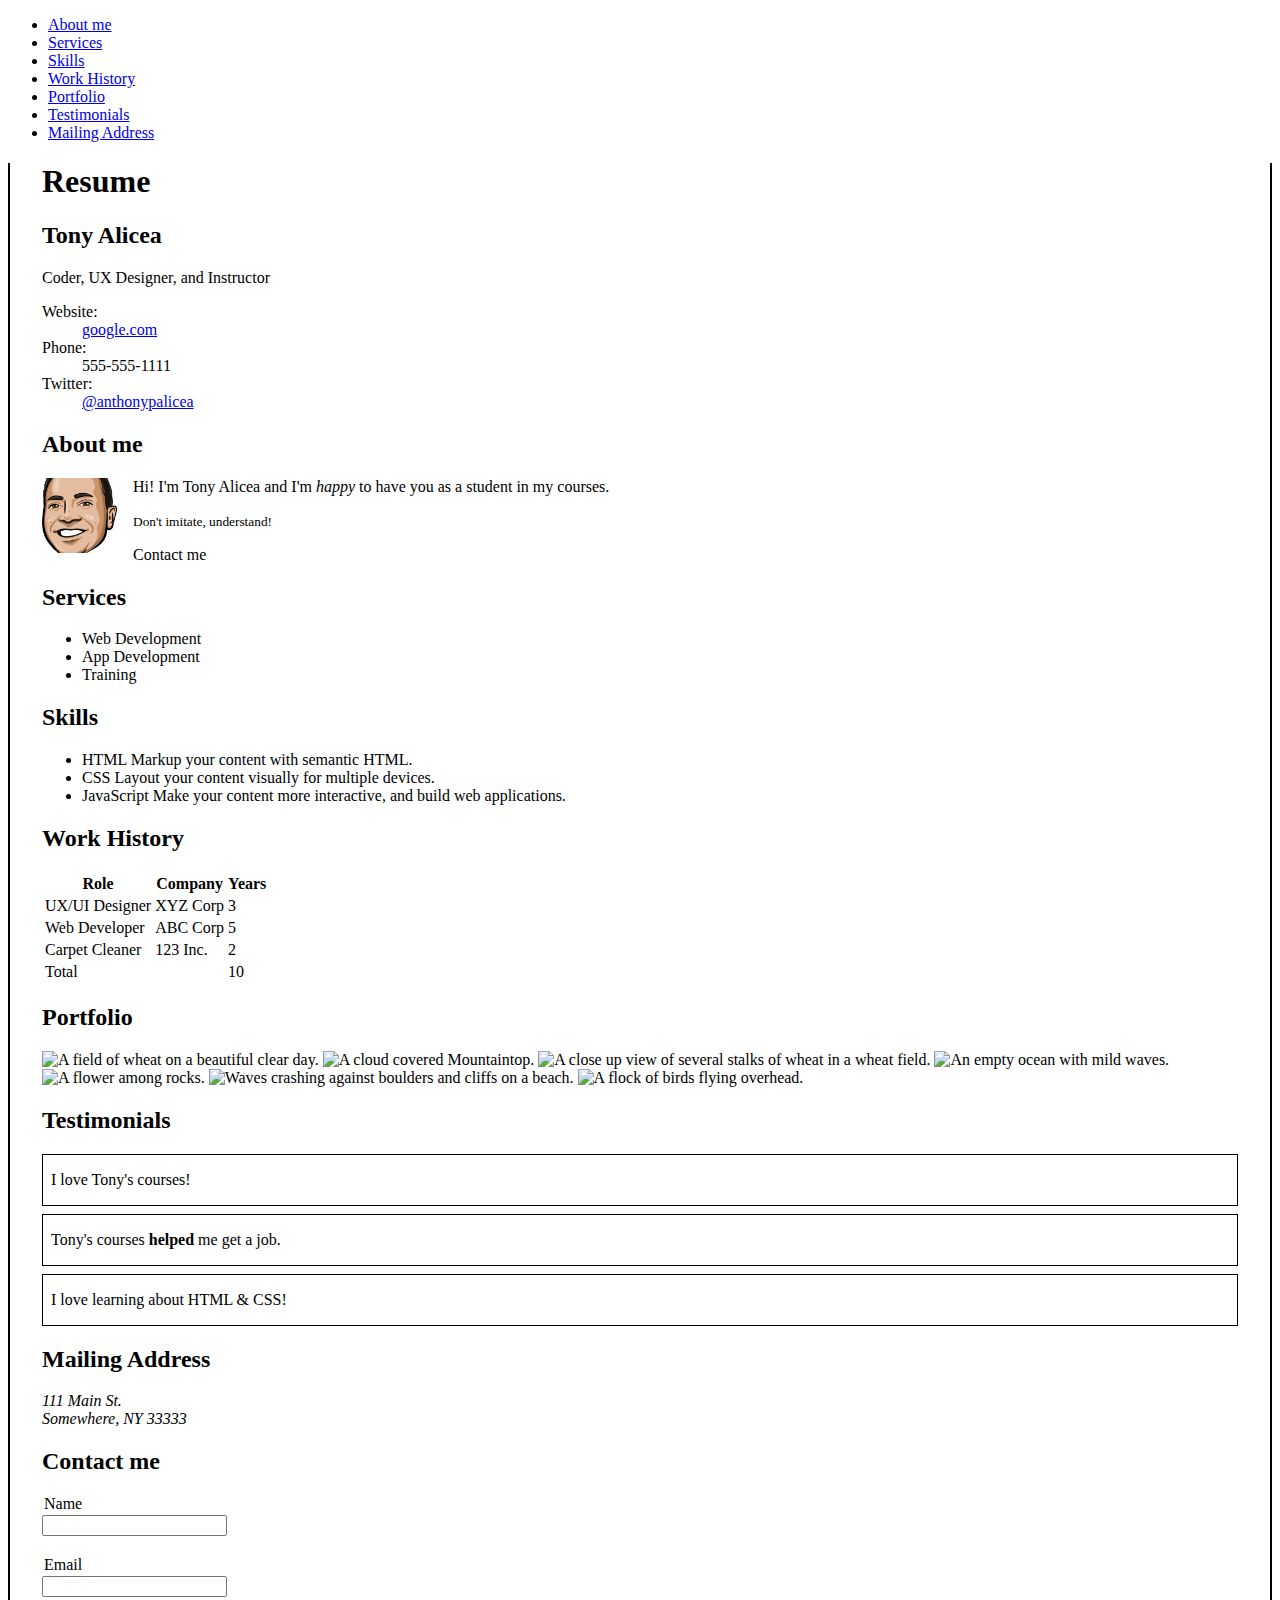
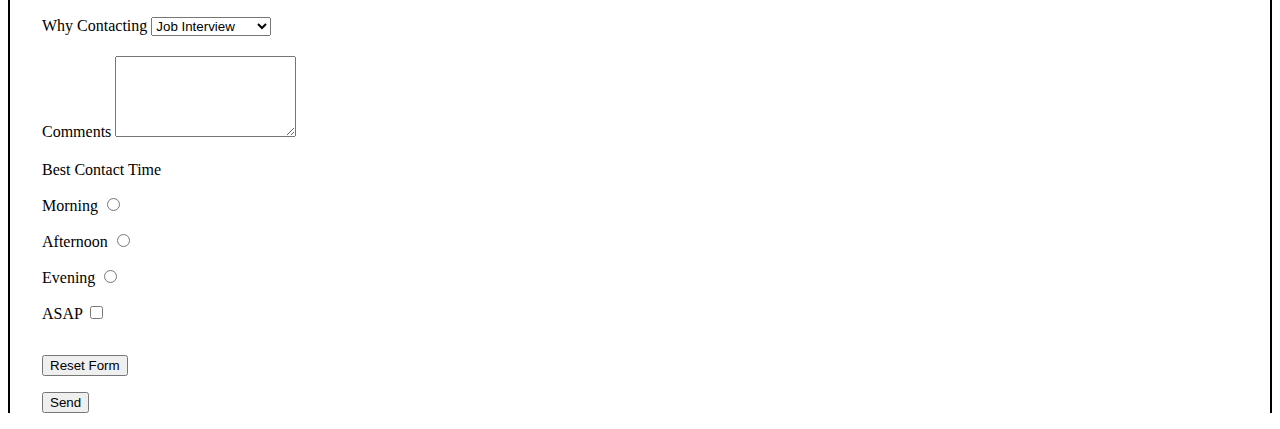
==== index.html @ d586be5a "HTML Module now complete, start of practical CSS!" ====
<!DOCTYPE html>
<html lang="en">

  <head>
    <meta charset="UTF-8">
    <title>Resume of Tony Alicea</title>
    <link rel="stylesheet" href="styles.css">
  </head>

  <body>

    <nav>
      <ul>
        <li><a href="#aboutme">About me</a></li>
        <li><a href="#services">Services</a></li>
        <li><a href="#skills">Skills</a></li>
        <li><a href="#workhistory">Work History</a></li>
        <li><a href="#portfolio">Portfolio</a></li>
        <li><a href="#testimonials">Testimonials</a></li>
        <li><a href="#mailingaddress">Mailing Address</a></li>
      </ul>
    </nav>

    <main>

      <h1>Resume</h1>

      <section>

        <h2>Tony Alicea</h2>

        <p>Coder, UX Designer, and Instructor</p>

        <dl>
          <dt>Website:</dt>
          <dd> <a href="http://www.google.at" target="_blank">google.com</a> </dd>
          <dt>Phone:</dt>
          <dd>555-555-1111</dd>
          <dt>Twitter:</dt>
          <dd> <a href="http://www.twitter.com/anthonypalicea" target="_blank">@anthonypalicea</a> </dd>
        </dl>

      </section>

      <article id="aboutme">
      
        <header>
          <h2>About me</h2>
        </header>
      
        <img src="images/1402261.ico" class="my-picture" />
      
        <p>Hi! I'm Tony Alicea and I'm <em>happy</em> to have you as a student in my courses.</p>
      
        <aside>
          <p> <small>Don't imitate, understand!</small> </p>
        </aside>
      
        <footer>Contact me</footer>
      
      </article>

      <section id="services">

        <h2>Services</h2>

        <ul>
          <li>Web Development</li>
          <li>App Development</li>
          <li>Training</li>
        </ul>

      </section>

      <section id="skills">

        <h2>Skills</h2>

        <ul class="resume-list">
          <li>HTML Markup your content with semantic HTML.</li>
          <li>CSS Layout your content visually for multiple devices.</li>
          <li>JavaScript Make your content more interactive, and build web applications.</li>
        </ul>

      </section>

      <section id="workhistory">

        <h2>Work History</h2>

        <table>
          <thead>
            <tr>
              <th>Role</th>
              <th>Company</th>
              <th>Years</th>
            </tr>
          </thead>

          <tbody>
            <tr>
              <td>UX/UI Designer</td>
              <td>XYZ Corp</td>
              <td>3</td>
            </tr>
            <tr>
              <td>Web Developer</td>
              <td>ABC Corp</td>
              <td>5</td>
            </tr>
            <tr>
              <td>Carpet Cleaner</td>
              <td>123 Inc.</td>
              <td>2</td>
            </tr>
          </tbody>

          <tfoot>
            <tr>
              <td colspan="2">Total</td>
              <td>10</td>
            </tr>
          </tfoot>
        </table>

      </section>
      <!-- Needs Pictures Comment -->
      <section id="portfolio">
      
        <h2>Portfolio</h2>
      
        <img src="https://picsum.photos/id/165/200/300" alt="A field of wheat on a beautiful clear day." />
        <img src="https://picsum.photos/id/1045/200" alt="A cloud covered Mountaintop." />
        <img src="https://picsum.photos/id/107/250" alt="A close up view of several stalks of wheat in a wheat field." />
        <img src="https://picsum.photos/id/147/300/170" alt="An empty ocean with mild waves." />
        <img src="https://picsum.photos/id/306/150" alt="A flower among rocks." />
        <img src="https://picsum.photos/id/179/175" alt="Waves crashing against boulders and cliffs on a beach." />
        <img src="https://picsum.photos/id/258/120" alt="A flock of birds flying overhead." />
      </section>

      <section id="testimonials">

        <h2>Testimonials</h2>

        <blockquote>
          <p>I love Tony's courses!</p>
        </blockquote>

        <blockquote>
          <p>
            Tony's courses
            <strong>helped</strong>
            me get a job.
          </p>
        </blockquote>

        <blockquote>
          <p>I love learning about HTML &amp; CSS!</p>
        </blockquote>

      </section>

      <section id="mailingaddress">

        <h2>Mailing Address</h2>

        <address>
          111 Main St.<br />
          Somewhere, NY 33333
        </address>

      </section>

      <section id="contactme">
      
        <h2>Contact me</h2>
      
        <form action="dosomething.html" method="post">
          <!--Label Version 1, putting the input inside the label tags-->
          <p class="field">
            <label class="label-standard">Name</label>
            <input type="text" name="name" required />
          </p>
          <!--Label Version 2, using an "id" to link the label with the input field-->
          <p class="field">
            <label for="email" class="label-standard">Email</label>
            <input type="email" id="email" name="email" required />
          </p>
          <!--Why Contacting select option-->
          <p class="field">
            <label for="whycontacting">Why Contacting</label>
            <select id="whycontacting" name="whycontacting">
              <option value="jobinterview">Job Interview</option>
              <option value="needContactor">Need Contractor</option>
            </select>
          </p>
          <!--Comment Section-->
          <p class="field">
            <label for="comments">Comments</label>
            <textarea id="comments" name="comments" rows="5"></textarea>
          </p>
          <!--Contact-Time Radio Button section-->
          <fieldset class="resume-fieldset">
            <legend>Best Contact Time</legend>
            <p>
              <label for="contacttime1">Morning</label>
              <input type="radio" id="contacttime1" name="contacttime" value="morning" />
            </p>
            <p>
              <label for="contacttime2">Afternoon</label>
              <input type="radio" id="contacttime2" name="contacttime" value="afternoon" />
            </p>
            <p>
              <label for="contacttime3">Evening</label>
              <input type="radio" id="contacttime3" name="contacttime" value="evening" />
            </p>
            <p>
              <label for="asap">ASAP</label>
              <input type="checkbox" id="asap" name="asap" />
            </p>
          </fieldset>
          <!--Placeholder Reset Form Button as seen often on other Forms-->
          <p>
            <button type="reset">Reset Form</button>
          </p>
          <p>
            <button type="submit">Send</button>
          </p>
        </form>
      </section>
    </main>
  </body>

</html>
---- styles.css ----
* {
  box-sizing: border-box;
}

body {
  font-size: 16px;
}

nav {
  position: sticky;
  top: 0;
  background-color: white;
}

main {
  max-width: clamp (700px, 50%, 900px);
  padding: 0 2rem;
  border-left: solid 2px black;
  border-right: solid 2px black;
  margin: 0 auto;
}

#testimonials blockquote {
  border: solid 1px black;
  padding: 0 0.5rem;
  margin: 0.5rem 0;
}

.resume-fieldset {
  border: none;
  margin: 0;
  padding: 0;
}

.resume-fieldset legend {
  padding: 0;
}

.label-standard {
  display: block;
  margin: 0.125rem;
}

.field {
  margin-bottom: 1.25rem;
}

.my-picture {
  float: left;
  max-width: 75px;
  margin-right: 1rem;
  clear: both;
}
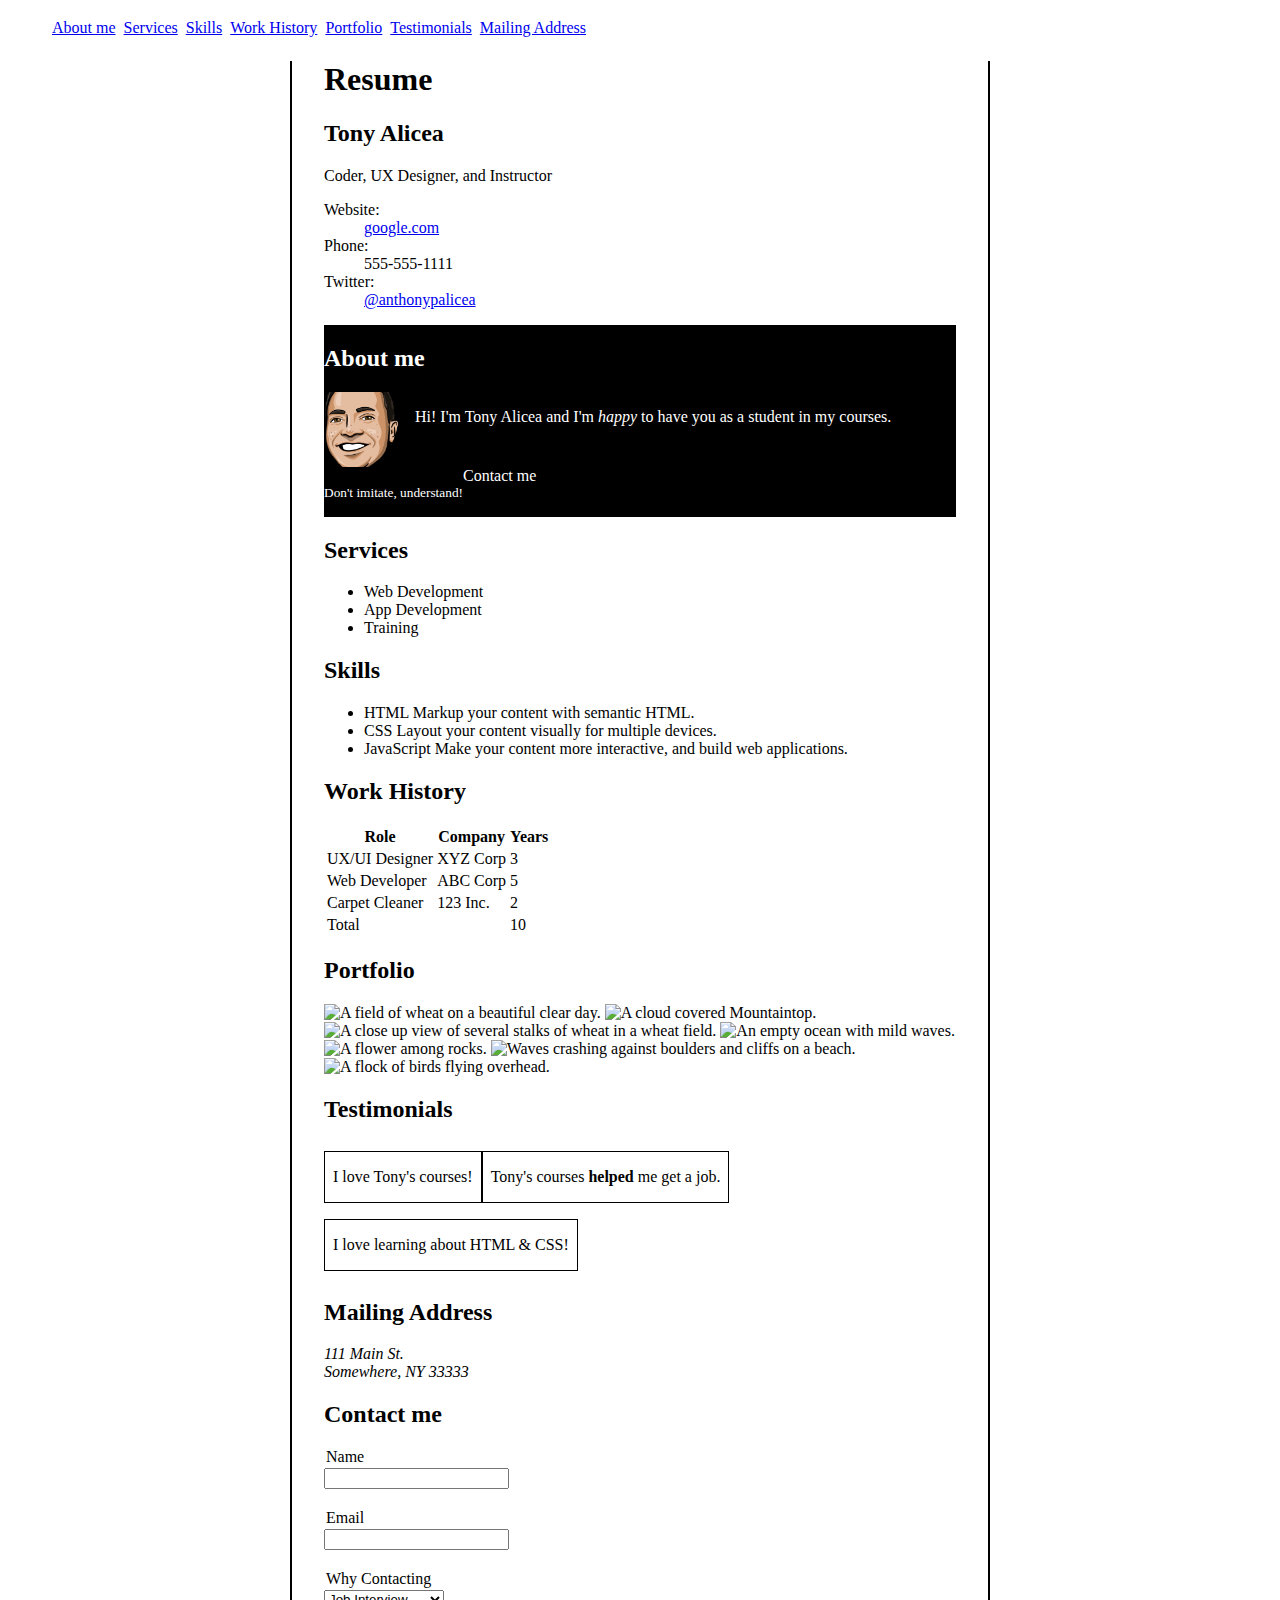
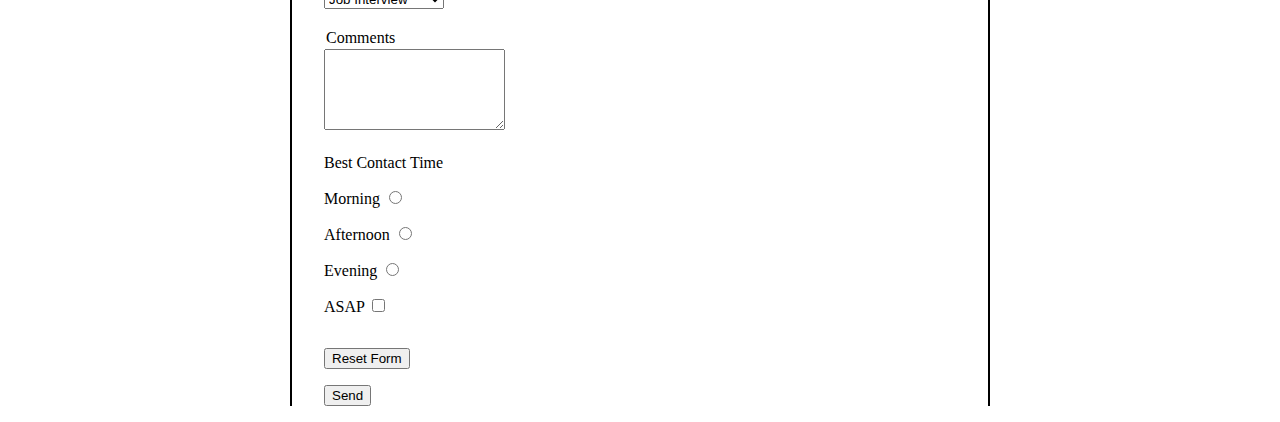
==== commit 72b31629: "continued working on adding css-rules, learning css & started using FlexBox!(hint: its awesome!)" ====
--- a/index.html
+++ b/index.html
@@ -1,234 +1,234 @@
 <!DOCTYPE html>
 <html lang="en">
 
-  <head>
-    <meta charset="UTF-8">
-    <title>Resume of Tony Alicea</title>
-    <link rel="stylesheet" href="styles.css">
-  </head>
-
-  <body>
-
-    <nav>
+<head>
+  <meta charset="UTF-8">
+  <title>Resume of Tony Alicea</title>
+  <link rel="stylesheet" href="styles.css">
+</head>
+
+<body>
+
+  <nav>
+    <ul>
+      <li><a href="#aboutme">About me</a></li>
+      <li><a href="#services">Services</a></li>
+      <li><a href="#skills">Skills</a></li>
+      <li><a href="#workhistory">Work History</a></li>
+      <li><a href="#portfolio">Portfolio</a></li>
+      <li><a href="#testimonials">Testimonials</a></li>
+      <li><a href="#mailingaddress">Mailing Address</a></li>
+    </ul>
+  </nav>
+
+  <main>
+
+    <h1>Resume</h1>
+
+    <section>
+
+      <h2>Tony Alicea</h2>
+
+      <p>Coder, UX Designer, and Instructor</p>
+
+      <dl>
+        <dt>Website:</dt>
+        <dd> <a href="http://www.google.at" target="_blank">google.com</a> </dd>
+        <dt>Phone:</dt>
+        <dd>555-555-1111</dd>
+        <dt>Twitter:</dt>
+        <dd> <a href="http://www.twitter.com/anthonypalicea" target="_blank">@anthonypalicea</a> </dd>
+      </dl>
+
+    </section>
+
+    <article id="about-me">
+
+      <header class="flex-header">
+        <h2>About me</h2>
+      </header>
+
+      <img src="images/1402261.ico" class="my-picture" />
+
+      <p>Hi! I'm Tony Alicea and I'm <em>happy</em> to have you as a student in my courses.</p>
+
+      <aside>
+        <p> <small>Don't imitate, understand!</small> </p>
+      </aside>
+
+      <footer>Contact me</footer>
+
+    </article>
+
+    <section id="services">
+
+      <h2>Services</h2>
+
       <ul>
-        <li><a href="#aboutme">About me</a></li>
-        <li><a href="#services">Services</a></li>
-        <li><a href="#skills">Skills</a></li>
-        <li><a href="#workhistory">Work History</a></li>
-        <li><a href="#portfolio">Portfolio</a></li>
-        <li><a href="#testimonials">Testimonials</a></li>
-        <li><a href="#mailingaddress">Mailing Address</a></li>
+        <li>Web Development</li>
+        <li>App Development</li>
+        <li>Training</li>
       </ul>
-    </nav>
-
-    <main>
-
-      <h1>Resume</h1>
-
-      <section>
-
-        <h2>Tony Alicea</h2>
-
-        <p>Coder, UX Designer, and Instructor</p>
-
-        <dl>
-          <dt>Website:</dt>
-          <dd> <a href="http://www.google.at" target="_blank">google.com</a> </dd>
-          <dt>Phone:</dt>
-          <dd>555-555-1111</dd>
-          <dt>Twitter:</dt>
-          <dd> <a href="http://www.twitter.com/anthonypalicea" target="_blank">@anthonypalicea</a> </dd>
-        </dl>
-
-      </section>
-
-      <article id="aboutme">
-      
-        <header>
-          <h2>About me</h2>
-        </header>
-      
-        <img src="images/1402261.ico" class="my-picture" />
-      
-        <p>Hi! I'm Tony Alicea and I'm <em>happy</em> to have you as a student in my courses.</p>
-      
-        <aside>
-          <p> <small>Don't imitate, understand!</small> </p>
-        </aside>
-      
-        <footer>Contact me</footer>
-      
-      </article>
-
-      <section id="services">
-
-        <h2>Services</h2>
-
-        <ul>
-          <li>Web Development</li>
-          <li>App Development</li>
-          <li>Training</li>
-        </ul>
-
-      </section>
-
-      <section id="skills">
-
-        <h2>Skills</h2>
-
-        <ul class="resume-list">
-          <li>HTML Markup your content with semantic HTML.</li>
-          <li>CSS Layout your content visually for multiple devices.</li>
-          <li>JavaScript Make your content more interactive, and build web applications.</li>
-        </ul>
-
-      </section>
-
-      <section id="workhistory">
-
-        <h2>Work History</h2>
-
-        <table>
-          <thead>
-            <tr>
-              <th>Role</th>
-              <th>Company</th>
-              <th>Years</th>
-            </tr>
-          </thead>
-
-          <tbody>
-            <tr>
-              <td>UX/UI Designer</td>
-              <td>XYZ Corp</td>
-              <td>3</td>
-            </tr>
-            <tr>
-              <td>Web Developer</td>
-              <td>ABC Corp</td>
-              <td>5</td>
-            </tr>
-            <tr>
-              <td>Carpet Cleaner</td>
-              <td>123 Inc.</td>
-              <td>2</td>
-            </tr>
-          </tbody>
-
-          <tfoot>
-            <tr>
-              <td colspan="2">Total</td>
-              <td>10</td>
-            </tr>
-          </tfoot>
-        </table>
-
-      </section>
-      <!-- Needs Pictures Comment -->
-      <section id="portfolio">
-      
-        <h2>Portfolio</h2>
-      
-        <img src="https://picsum.photos/id/165/200/300" alt="A field of wheat on a beautiful clear day." />
-        <img src="https://picsum.photos/id/1045/200" alt="A cloud covered Mountaintop." />
-        <img src="https://picsum.photos/id/107/250" alt="A close up view of several stalks of wheat in a wheat field." />
-        <img src="https://picsum.photos/id/147/300/170" alt="An empty ocean with mild waves." />
-        <img src="https://picsum.photos/id/306/150" alt="A flower among rocks." />
-        <img src="https://picsum.photos/id/179/175" alt="Waves crashing against boulders and cliffs on a beach." />
-        <img src="https://picsum.photos/id/258/120" alt="A flock of birds flying overhead." />
-      </section>
-
-      <section id="testimonials">
-
-        <h2>Testimonials</h2>
-
-        <blockquote>
-          <p>I love Tony's courses!</p>
-        </blockquote>
-
-        <blockquote>
-          <p>
-            Tony's courses
-            <strong>helped</strong>
-            me get a job.
-          </p>
-        </blockquote>
-
-        <blockquote>
-          <p>I love learning about HTML &amp; CSS!</p>
-        </blockquote>
-
-      </section>
-
-      <section id="mailingaddress">
-
-        <h2>Mailing Address</h2>
-
-        <address>
-          111 Main St.<br />
-          Somewhere, NY 33333
-        </address>
-
-      </section>
-
-      <section id="contactme">
-      
-        <h2>Contact me</h2>
-      
-        <form action="dosomething.html" method="post">
-          <!--Label Version 1, putting the input inside the label tags-->
-          <p class="field">
-            <label class="label-standard">Name</label>
-            <input type="text" name="name" required />
-          </p>
-          <!--Label Version 2, using an "id" to link the label with the input field-->
-          <p class="field">
-            <label for="email" class="label-standard">Email</label>
-            <input type="email" id="email" name="email" required />
-          </p>
-          <!--Why Contacting select option-->
-          <p class="field">
-            <label for="whycontacting">Why Contacting</label>
-            <select id="whycontacting" name="whycontacting">
-              <option value="jobinterview">Job Interview</option>
-              <option value="needContactor">Need Contractor</option>
-            </select>
-          </p>
-          <!--Comment Section-->
-          <p class="field">
-            <label for="comments">Comments</label>
-            <textarea id="comments" name="comments" rows="5"></textarea>
-          </p>
-          <!--Contact-Time Radio Button section-->
-          <fieldset class="resume-fieldset">
-            <legend>Best Contact Time</legend>
-            <p>
-              <label for="contacttime1">Morning</label>
-              <input type="radio" id="contacttime1" name="contacttime" value="morning" />
-            </p>
-            <p>
-              <label for="contacttime2">Afternoon</label>
-              <input type="radio" id="contacttime2" name="contacttime" value="afternoon" />
-            </p>
-            <p>
-              <label for="contacttime3">Evening</label>
-              <input type="radio" id="contacttime3" name="contacttime" value="evening" />
-            </p>
-            <p>
-              <label for="asap">ASAP</label>
-              <input type="checkbox" id="asap" name="asap" />
-            </p>
-          </fieldset>
-          <!--Placeholder Reset Form Button as seen often on other Forms-->
-          <p>
-            <button type="reset">Reset Form</button>
-          </p>
-          <p>
-            <button type="submit">Send</button>
-          </p>
-        </form>
-      </section>
-    </main>
-  </body>
+
+    </section>
+
+    <section id="skills">
+
+      <h2>Skills</h2>
+
+      <ul class="resume-list">
+        <li>HTML Markup your content with semantic HTML.</li>
+        <li>CSS Layout your content visually for multiple devices.</li>
+        <li>JavaScript Make your content more interactive, and build web applications.</li>
+      </ul>
+
+    </section>
+
+    <section id="workhistory">
+
+      <h2>Work History</h2>
+
+      <table>
+        <thead>
+          <tr>
+            <th>Role</th>
+            <th>Company</th>
+            <th>Years</th>
+          </tr>
+        </thead>
+
+        <tbody>
+          <tr>
+            <td>UX/UI Designer</td>
+            <td>XYZ Corp</td>
+            <td>3</td>
+          </tr>
+          <tr>
+            <td>Web Developer</td>
+            <td>ABC Corp</td>
+            <td>5</td>
+          </tr>
+          <tr>
+            <td>Carpet Cleaner</td>
+            <td>123 Inc.</td>
+            <td>2</td>
+          </tr>
+        </tbody>
+
+        <tfoot>
+          <tr>
+            <td colspan="2">Total</td>
+            <td>10</td>
+          </tr>
+        </tfoot>
+      </table>
+
+    </section>
+    <!-- Needs Pictures Comment -->
+    <section id="portfolio">
+
+      <h2>Portfolio</h2>
+
+      <img src="https://picsum.photos/id/165/200/300" alt="A field of wheat on a beautiful clear day." />
+      <img src="https://picsum.photos/id/1045/200" alt="A cloud covered Mountaintop." />
+      <img src="https://picsum.photos/id/107/250" alt="A close up view of several stalks of wheat in a wheat field." />
+      <img src="https://picsum.photos/id/147/300/170" alt="An empty ocean with mild waves." />
+      <img src="https://picsum.photos/id/306/150" alt="A flower among rocks." />
+      <img src="https://picsum.photos/id/179/175" alt="Waves crashing against boulders and cliffs on a beach." />
+      <img src="https://picsum.photos/id/258/120" alt="A flock of birds flying overhead." />
+    </section>
+
+    <section id="testimonials">
+
+      <h2 class="flex-header">Testimonials</h2>
+
+      <blockquote>
+        <p>I love Tony's courses!</p>
+      </blockquote>
+
+      <blockquote>
+        <p>
+          Tony's courses
+          <strong>helped</strong>
+          me get a job.
+        </p>
+      </blockquote>
+
+      <blockquote>
+        <p>I love learning about HTML &amp; CSS!</p>
+      </blockquote>
+
+    </section>
+
+    <section id="mailingaddress">
+
+      <h2>Mailing Address</h2>
+
+      <address>
+        111 Main St.<br />
+        Somewhere, NY 33333
+      </address>
+
+    </section>
+
+    <section id="contactme">
+
+      <h2>Contact me</h2>
+
+      <form action="dosomething.html" method="post">
+        <!--Label Version 1, putting the input inside the label tags-->
+        <p class="field">
+          <label class="label-standard">Name</label>
+          <input type="text" name="name" required />
+        </p>
+        <!--Label Version 2, using an "id" to link the label with the input field-->
+        <p class="field">
+          <label for="email" class="label-standard">Email</label>
+          <input type="email" id="email" name="email" required />
+        </p>
+        <!--Why Contacting select option-->
+        <p class="field">
+          <label for="whycontacting" class="label-standard">Why Contacting</label>
+          <select id="whycontacting" name="whycontacting">
+            <option value="jobinterview">Job Interview</option>
+            <option value="needContactor">Need Contractor</option>
+          </select>
+        </p>
+        <!--Comment Section-->
+        <p class="field">
+          <label for="comments" class="label-standard">Comments</label>
+          <textarea id="comments" name="comments" rows="5"></textarea>
+        </p>
+        <!--Contact-Time Radio Button section-->
+        <fieldset class="resume-fieldset">
+          <legend>Best Contact Time</legend>
+          <p>
+            <label for="contacttime1">Morning</label>
+            <input type="radio" id="contacttime1" name="contacttime" value="morning" />
+          </p>
+          <p>
+            <label for="contacttime2">Afternoon</label>
+            <input type="radio" id="contacttime2" name="contacttime" value="afternoon" />
+          </p>
+          <p>
+            <label for="contacttime3">Evening</label>
+            <input type="radio" id="contacttime3" name="contacttime" value="evening" />
+          </p>
+          <p>
+            <label for="asap">ASAP</label>
+            <input type="checkbox" id="asap" name="asap" />
+          </p>
+        </fieldset>
+        <!--Placeholder Reset Form Button as seen often on other Forms-->
+        <p>
+          <button type="reset">Reset Form</button>
+        </p>
+        <p>
+          <button type="submit">Send</button>
+        </p>
+      </form>
+    </section>
+  </main>
+</body>
 
 </html>--- a/styles.css
+++ b/styles.css
@@ -12,42 +12,79 @@
   background-color: white;
 }
 
+nav ul {
+  display: flex;
+  flex-wrap: wrap;
+  margin-inline: 0;
+}
+
+nav ul li {
+  margin-inline: .25rem;
+  margin-block: 0;
+  line-height: 1.5rem;
+  list-style: none;
+}
+
 main {
-  max-width: clamp (700px, 50%, 900px);
-  padding: 0 2rem;
-  border-left: solid 2px black;
-  border-right: solid 2px black;
-  margin: 0 auto;
+  max-inline-size: clamp(700px, 50%, 900px);
+  padding-inline: 2rem;
+  padding-block: 0;
+  border-inline-start: solid 2px black;
+  border-inline-end: solid 2px black;
+  margin-inline: auto;
+  margin-block: 0;
+}
+
+.flex-header {
+  flex-basis: 100%;
+}
+
+#about-me {
+  background-color: black;
+  color: white;
+  display: flex;
+  flex-wrap: wrap;
+}
+
+#testimonials {
+  display: flex;
+  flex-wrap: wrap;
 }
 
 #testimonials blockquote {
-  border: solid 1px black;
-  padding: 0 0.5rem;
-  margin: 0.5rem 0;
+  border-inline: solid 1px black;
+  border-block: solid 1px black;
+  padding-inline: 0.5rem;
+  padding-block: 0;
+  margin-inline: 0;
+  margin-block: 0.5rem;
 }
 
 .resume-fieldset {
-  border: none;
-  margin: 0;
-  padding: 0;
+  border-inline: none;
+  border-block: none;
+  margin-inline: 0;
+  margin-block: 0;
+  padding-inline: 0;
+  padding-block: 0;
 }
 
 .resume-fieldset legend {
-  padding: 0;
+  padding-inline: 0;
+  padding-block: 0;
 }
 
 .label-standard {
   display: block;
-  margin: 0.125rem;
+  margin-inline: 0.125rem;
+  margin-block: 0.125rem;
 }
 
 .field {
-  margin-bottom: 1.25rem;
+  margin-block-end: 1.25rem;
 }
 
 .my-picture {
-  float: left;
-  max-width: 75px;
-  margin-right: 1rem;
-  clear: both;
+  max-inline-size: 75px;
+  margin-inline-end: 1rem;
 }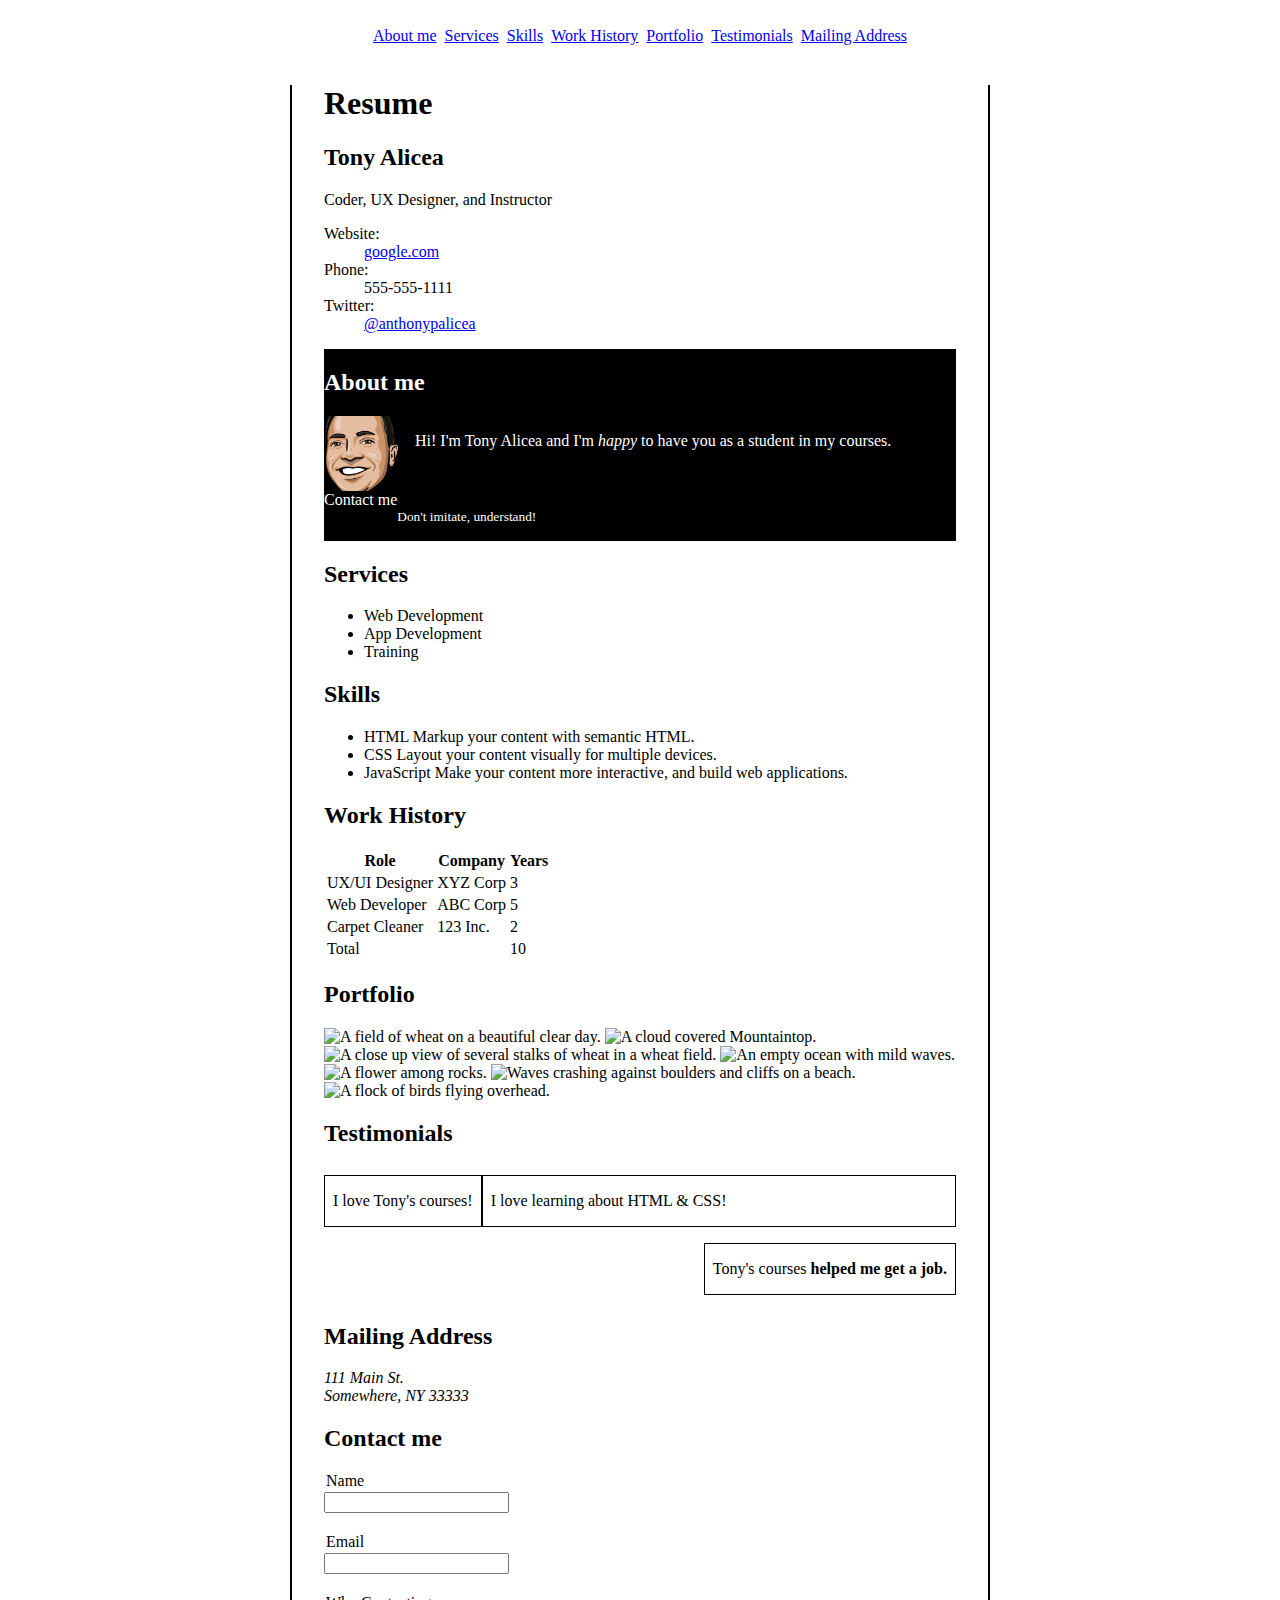
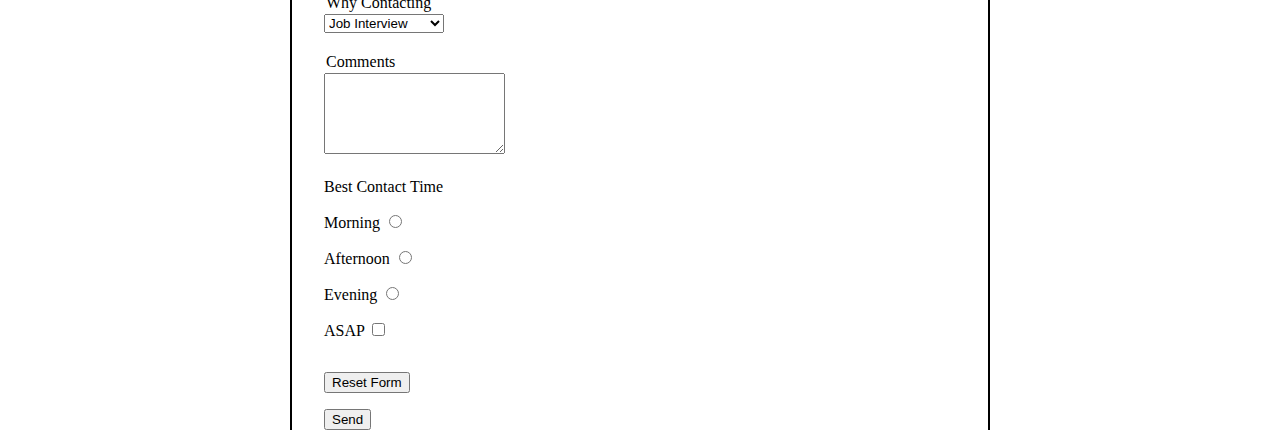
==== commit 2e3261ba: "added more CSS values and settings regarding to Flexbox." ====
--- a/index.html
+++ b/index.html
@@ -3,6 +3,7 @@
 
 <head>
   <meta charset="UTF-8">
+  <meta name="viewport" content="width=device-width, initial-scale=1">
   <title>Resume of Tony Alicea</title>
   <link rel="stylesheet" href="styles.css">
 </head>
@@ -11,7 +12,7 @@
 
   <nav>
     <ul>
-      <li><a href="#aboutme">About me</a></li>
+      <li><a href="#about-me">About me</a></li>
       <li><a href="#services">Services</a></li>
       <li><a href="#skills">Skills</a></li>
       <li><a href="#workhistory">Work History</a></li>
@@ -43,21 +44,15 @@
     </section>
 
     <article id="about-me">
-
       <header class="flex-header">
         <h2>About me</h2>
       </header>
-
-      <img src="images/1402261.ico" class="my-picture" />
-
+      <img src="images/1402261.ico" class="my-picture" alt="A picture of Tony!"/>
       <p>Hi! I'm Tony Alicea and I'm <em>happy</em> to have you as a student in my courses.</p>
-
       <aside>
         <p> <small>Don't imitate, understand!</small> </p>
       </aside>
-
       <footer>Contact me</footer>
-
     </article>
 
     <section id="services">
@@ -139,25 +134,19 @@
     </section>
 
     <section id="testimonials">
-
       <h2 class="flex-header">Testimonials</h2>
-
       <blockquote>
         <p>I love Tony's courses!</p>
       </blockquote>
-
       <blockquote>
         <p>
           Tony's courses
-          <strong>helped</strong>
-          me get a job.
+          <strong>helped me get a job.</strong>
         </p>
       </blockquote>
-
-      <blockquote>
+      <blockquote class="featured">
         <p>I love learning about HTML &amp; CSS!</p>
       </blockquote>
-
     </section>
 
     <section id="mailingaddress">
@@ -176,12 +165,10 @@
       <h2>Contact me</h2>
 
       <form action="dosomething.html" method="post">
-        <!--Label Version 1, putting the input inside the label tags-->
-        <p class="field">
-          <label class="label-standard">Name</label>
-          <input type="text" name="name" required />
-        </p>
-        <!--Label Version 2, using an "id" to link the label with the input field-->
+        <p class="field">
+          <label for="name" class="label-standard">Name</label>
+          <input type="text" id="name" name="name" required />
+        </p>
         <p class="field">
           <label for="email" class="label-standard">Email</label>
           <input type="email" id="email" name="email" required />
--- a/styles.css
+++ b/styles.css
@@ -8,14 +8,16 @@
 
 nav {
   position: sticky;
-  top: 0;
+  inset-inline-start: 0;
   background-color: white;
+  display: flex;
+  justify-content: center;
 }
 
 nav ul {
   display: flex;
   flex-wrap: wrap;
-  margin-inline: 0;
+  padding-inline: 0;
 }
 
 nav ul li {
@@ -46,8 +48,13 @@
   flex-wrap: wrap;
 }
 
+#about-me aside {
+  order: 10;
+}
+
 #testimonials {
   display: flex;
+  flex-direction: row-reverse;
   flex-wrap: wrap;
 }
 
@@ -58,6 +65,15 @@
   padding-block: 0;
   margin-inline: 0;
   margin-block: 0.5rem;
+}
+
+blockquote.featured {
+  order: -1;
+  flex: 1 0 auto;
+}
+
+#testimonials h2 {
+  order: -2;
 }
 
 .resume-fieldset {
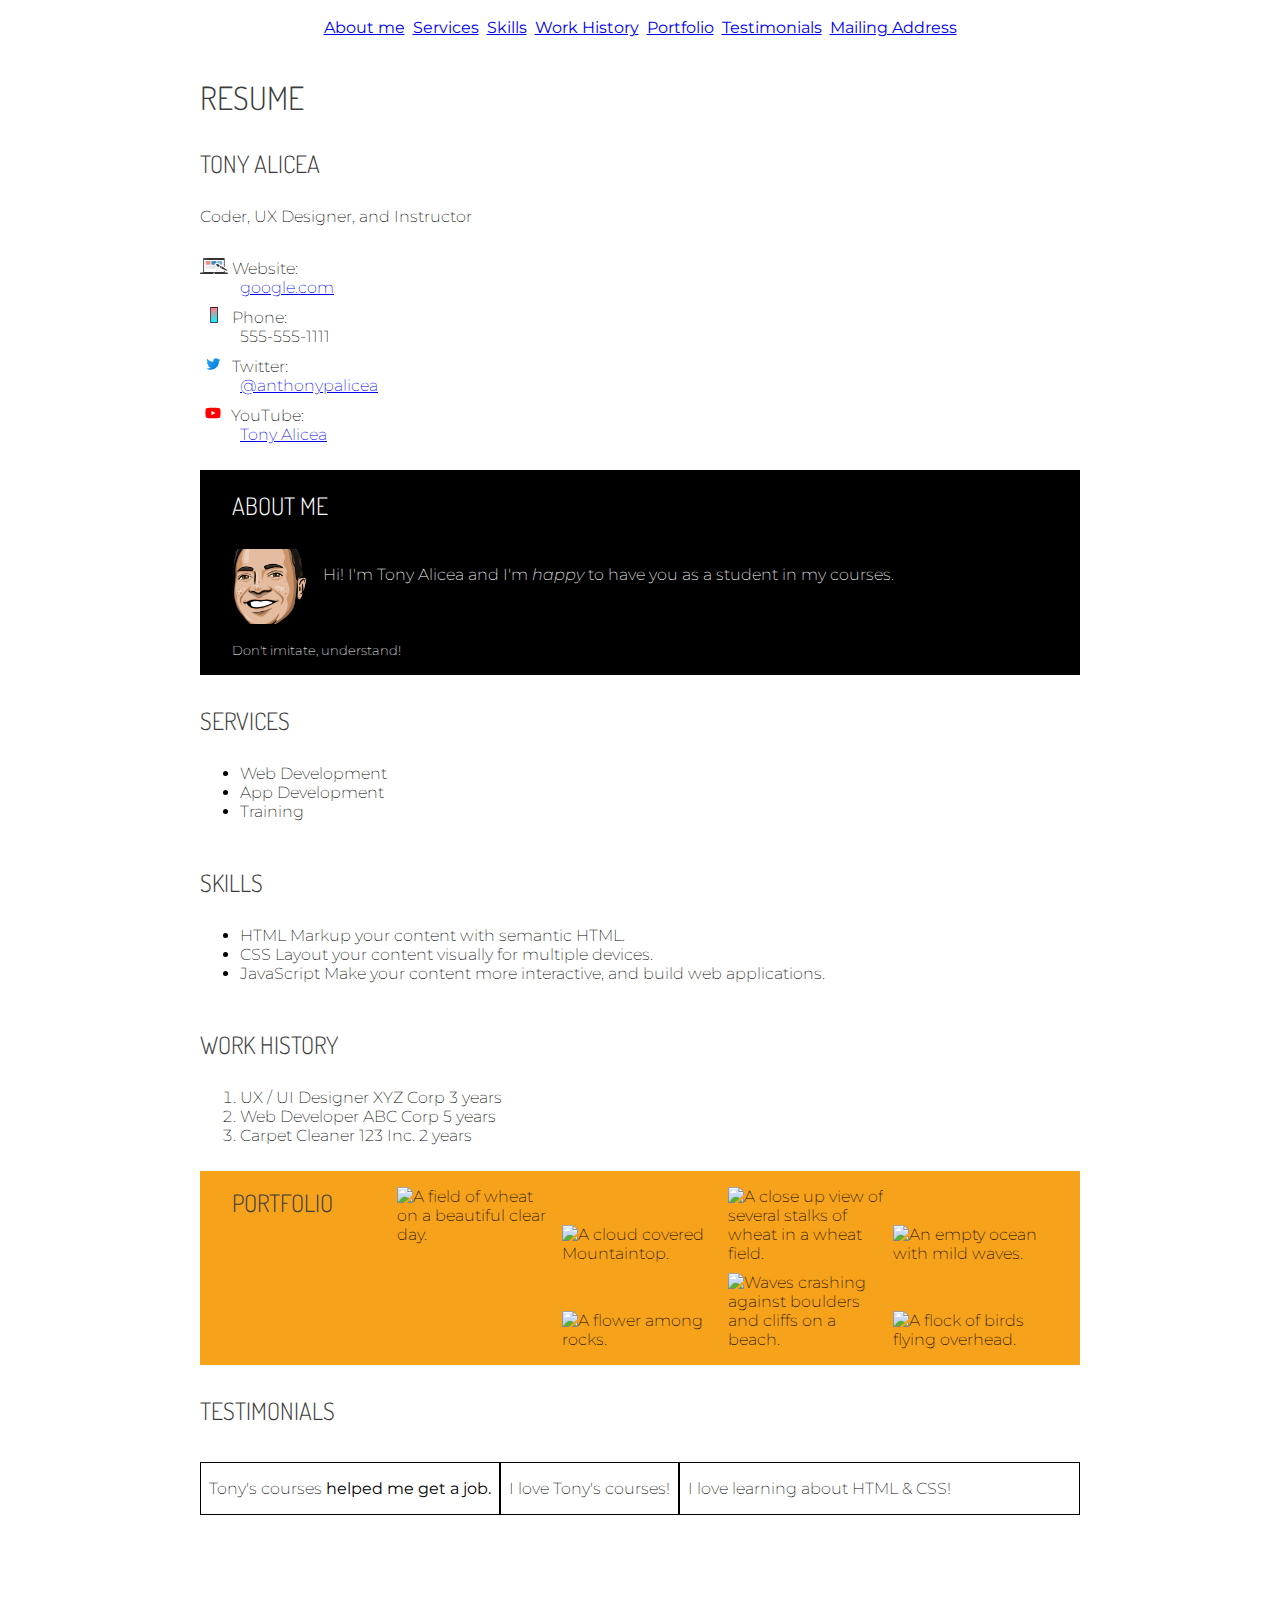
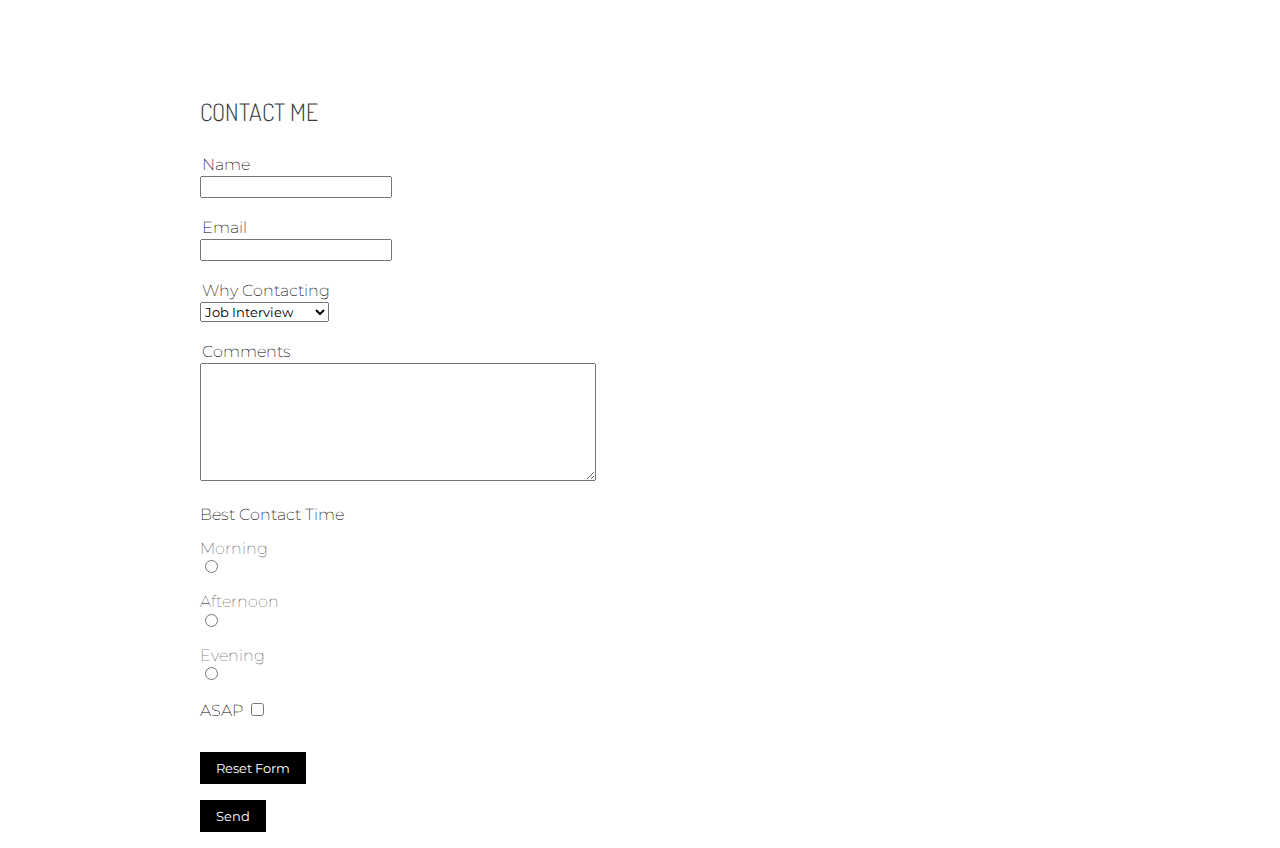
==== commit 5f14c885: "Quite a lot of visual changes, utilizing and training css features and layout properties. Not sure o" ====
--- a/index.html
+++ b/index.html
@@ -5,12 +5,16 @@
   <meta charset="UTF-8">
   <meta name="viewport" content="width=device-width, initial-scale=1">
   <title>Resume of Tony Alicea</title>
+  <link rel="preconnect" href="https://fonts.googleapis.com">
+  <link rel="preconnect" href="https://fonts.gstatic.com" crossorigin>
+  <link href="https://fonts.googleapis.com/css2?family=Dosis:wght@300&family=Montserrat&display=swap" rel="stylesheet">
   <link rel="stylesheet" href="styles.css">
+  <link rel="stylesheet" href="https://cdnjs.cloudflare.com/ajax/libs/animate.css/4.1.1/animate.min.css" />
 </head>
 
 <body>
 
-  <nav>
+  <nav class="animate__animated animate__fadeInDown">
     <ul>
       <li><a href="#about-me">About me</a></li>
       <li><a href="#services">Services</a></li>
@@ -18,7 +22,7 @@
       <li><a href="#workhistory">Work History</a></li>
       <li><a href="#portfolio">Portfolio</a></li>
       <li><a href="#testimonials">Testimonials</a></li>
-      <li><a href="#mailingaddress">Mailing Address</a></li>
+      <li><a href="#mailing-address">Mailing Address</a></li>
     </ul>
   </nav>
 
@@ -26,36 +30,41 @@
 
     <h1>Resume</h1>
 
-    <section>
+    <section class="animate__animated animate__fadeInUp">
 
       <h2>Tony Alicea</h2>
 
       <p>Coder, UX Designer, and Instructor</p>
 
       <dl>
-        <dt>Website:</dt>
+        <dt class="website-label"> <img src="images/website.svg" class="website-icon" alt="A website icon" />Website:
+        </dt>
         <dd> <a href="http://www.google.at" target="_blank">google.com</a> </dd>
-        <dt>Phone:</dt>
+        <dt class="phone-label"> <img src="images/phone.svg" class="phone-icon" alt="A phone icon" />Phone:</dt>
         <dd>555-555-1111</dd>
-        <dt>Twitter:</dt>
+        <dt class="twitter-label"> <img src=images/twitter.svg class="twitter-icon" alt="A twitter icon">Twitter:</dt>
         <dd> <a href="http://www.twitter.com/anthonypalicea" target="_blank">@anthonypalicea</a> </dd>
+        <dt class="youtube-label"><img src="images/YouTube-Icon-Full-Color-Logo.wine.svg" class="youtube-icon"
+            alt="A youtube icon">YouTube:
+        </dt>
+        <dd> <a href="https://youtube.com/tonyalicea">Tony Alicea</a></dd>
       </dl>
 
     </section>
 
-    <article id="about-me">
+    <article id="about-me" class="full-bleed animate__animated animate__bounceInLeft">
       <header class="flex-header">
         <h2>About me</h2>
       </header>
-      <img src="images/1402261.ico" class="my-picture" alt="A picture of Tony!"/>
+      <img src="images/1402261.ico" class="my-picture" alt="A picture of Tony!" />
       <p>Hi! I'm Tony Alicea and I'm <em>happy</em> to have you as a student in my courses.</p>
       <aside>
         <p> <small>Don't imitate, understand!</small> </p>
       </aside>
-      <footer>Contact me</footer>
+      <footer class="contact-me">Contact me</footer>
     </article>
 
-    <section id="services">
+    <section id="services" class="animate__animated animate__flipInX">
 
       <h2>Services</h2>
 
@@ -67,7 +76,7 @@
 
     </section>
 
-    <section id="skills">
+    <section id="skills" class="animate__animated animate__flipInX">
 
       <h2>Skills</h2>
 
@@ -79,52 +88,23 @@
 
     </section>
 
-    <section id="workhistory">
+    <section id="workhistory" class="animate__animated animate__flipInX">
 
       <h2>Work History</h2>
 
-      <table>
-        <thead>
-          <tr>
-            <th>Role</th>
-            <th>Company</th>
-            <th>Years</th>
-          </tr>
-        </thead>
-
-        <tbody>
-          <tr>
-            <td>UX/UI Designer</td>
-            <td>XYZ Corp</td>
-            <td>3</td>
-          </tr>
-          <tr>
-            <td>Web Developer</td>
-            <td>ABC Corp</td>
-            <td>5</td>
-          </tr>
-          <tr>
-            <td>Carpet Cleaner</td>
-            <td>123 Inc.</td>
-            <td>2</td>
-          </tr>
-        </tbody>
-
-        <tfoot>
-          <tr>
-            <td colspan="2">Total</td>
-            <td>10</td>
-          </tr>
-        </tfoot>
-      </table>
+      <ol>
+        <li>UX / UI Designer XYZ Corp 3 years</li>
+        <li>Web Developer ABC Corp 5 years</li>
+        <li>Carpet Cleaner 123 Inc. 2 years</li>
+      </ol>
 
     </section>
     <!-- Needs Pictures Comment -->
-    <section id="portfolio">
+    <section id="portfolio" class="full-bleed">
 
       <h2>Portfolio</h2>
 
-      <img src="https://picsum.photos/id/165/200/300" alt="A field of wheat on a beautiful clear day." />
+      <img src="https://picsum.photos/id/165/200/300" class="anchor" alt="A field of wheat on a beautiful clear day." />
       <img src="https://picsum.photos/id/1045/200" alt="A cloud covered Mountaintop." />
       <img src="https://picsum.photos/id/107/250" alt="A close up view of several stalks of wheat in a wheat field." />
       <img src="https://picsum.photos/id/147/300/170" alt="An empty ocean with mild waves." />
@@ -149,7 +129,7 @@
       </blockquote>
     </section>
 
-    <section id="mailingaddress">
+    <section id="mailing-address">
 
       <h2>Mailing Address</h2>
 
@@ -184,21 +164,21 @@
         <!--Comment Section-->
         <p class="field">
           <label for="comments" class="label-standard">Comments</label>
-          <textarea id="comments" name="comments" rows="5"></textarea>
+          <textarea id="comments" name="comments" rows="7" cols="45"></textarea>
         </p>
         <!--Contact-Time Radio Button section-->
         <fieldset class="resume-fieldset">
           <legend>Best Contact Time</legend>
           <p>
-            <label for="contacttime1">Morning</label>
+            <label for="contacttime1" class="form-control">Morning</label>
             <input type="radio" id="contacttime1" name="contacttime" value="morning" />
           </p>
           <p>
-            <label for="contacttime2">Afternoon</label>
+            <label for="contacttime2" class="form-control">Afternoon</label>
             <input type="radio" id="contacttime2" name="contacttime" value="afternoon" />
           </p>
           <p>
-            <label for="contacttime3">Evening</label>
+            <label for="contacttime3" class="form-control">Evening</label>
             <input type="radio" id="contacttime3" name="contacttime" value="evening" />
           </p>
           <p>
@@ -208,10 +188,10 @@
         </fieldset>
         <!--Placeholder Reset Form Button as seen often on other Forms-->
         <p>
-          <button type="reset">Reset Form</button>
+          <button type="reset" class="button-reset button">Reset Form</button>
         </p>
         <p>
-          <button type="submit">Send</button>
+          <button type="submit" class="button">Send</button>
         </p>
       </form>
     </section>
--- a/styles.css
+++ b/styles.css
@@ -4,6 +4,32 @@
 
 body {
   font-size: 16px;
+  display: grid;
+  margin-inline: 0;
+  margin-block: 0;
+  font-family: 'Montserrat', sans-serif;
+}
+
+h1 {
+  margin-block-end: 0;
+}
+
+h2 {
+  margin-block-end: 1.75rem;
+}
+
+h1,
+h2 {
+  font-family: 'Dosis', sans-serif;
+  font-weight: 300;
+  text-transform: uppercase;
+  color: #3d3d3d;
+}
+
+input,
+select,
+textarea {
+  font-family: 'Montserrat', sans-serif;
 }
 
 nav {
@@ -28,13 +54,22 @@
 }
 
 main {
-  max-inline-size: clamp(700px, 50%, 900px);
+  FONT-VARIANT: JIS04;
+  font-weight: 200;
+  padding-block: 0;
+  margin-block: 0;
+  display: grid;
+  grid-template-columns: 200px 2fr 200px;
+  row-gap: 10px;
+}
+
+main > * {
+  grid-column: 2;
+}
+
+.full-bleed {
+  /* grid-column: 1 / span 3; */
   padding-inline: 2rem;
-  padding-block: 0;
-  border-inline-start: solid 2px black;
-  border-inline-end: solid 2px black;
-  margin-inline: auto;
-  margin-block: 0;
 }
 
 .flex-header {
@@ -48,8 +83,43 @@
   flex-wrap: wrap;
 }
 
+#about-me h2 {
+  color: white;
+}
+
 #about-me aside {
   order: 10;
+}
+
+#portfolio {
+  display: grid;
+  grid-template: repeat(2, 1fr) / repeat(5, 1fr);
+  grid-template-areas: "portfolio anchor img1 img2 img3"
+    "portfolio anchor img4 img5 img6";
+  grid-gap: 10px;
+  align-items: end;
+  background-color: rgb(246, 152, 2, 0.9);
+  padding-block: 1rem;
+}
+
+#portfolio h2 {
+  grid-area: portfolio;
+  align-self: start;
+  margin-block: 0;
+}
+
+#portfolio img:hover {
+  opacity: 0.7;
+  transition: opacity 1s;
+}
+
+img.anchor {
+  grid-area: anchor;
+  align-self: start;
+}
+
+#portfolio img {
+  max-inline-size: 100%;
 }
 
 #testimonials {
@@ -103,4 +173,84 @@
 .my-picture {
   max-inline-size: 75px;
   margin-inline-end: 1rem;
+}
+
+#mailing-address {
+  background-image: url(images/unsplash-background.jpg);
+  background-size: cover;
+  color: white;
+  padding-block-end: 1em;
+}
+
+#mailing-address > h2 {
+  color: white;
+}
+
+.button:hover {
+  background-color: rgba(157, 228, 5, 0.9);
+  transition: background-color 2s;
+}
+
+.button-reset:hover {
+  background-color: rgba(255, 42, 0, 0.9);
+  transition: background-color 2s;
+}
+
+.button {
+  background-color: black;
+  color: white;
+  font-family: 'Montserrat', sans-serif;
+  padding-inline: 1rem;
+  padding-block: .5rem;
+  border-inline: none;
+  border-block: none;
+}
+
+:root {
+  accent-color: rebeccapurple;
+}
+
+.form-control {
+  font-family: 'Montserrat', sans-serif;
+  font-size: 1rem;
+  font-weight: lighter;
+  line-height: 1.1;
+  display: grid;
+  grid-template-columns: 1em auto;
+  gap: 0.5em;
+}
+
+.website-icon {
+  max-block-size: 16px;
+  margin-inline-end: .25em;
+}
+
+.phone-icon {
+  max-block-size: 16px;
+  margin-inline-end: .9em;
+  margin-inline-start: .6em;
+}
+
+.twitter-icon {
+  max-block-size: 16px;
+  margin-inline-end: .7em;
+  margin-inline-start: .3em;
+}
+
+.youtube-icon {
+  max-block-size: 16px;
+  margin-inline-end: .4em;
+  margin-inline-start: .06em;
+}
+
+.contact-me {
+  visibility: hidden;
+}
+
+.animate__fadeInUp p {
+  margin-block-end: 2em;
+}
+
+dd {
+  margin-block-end: 10px;
 }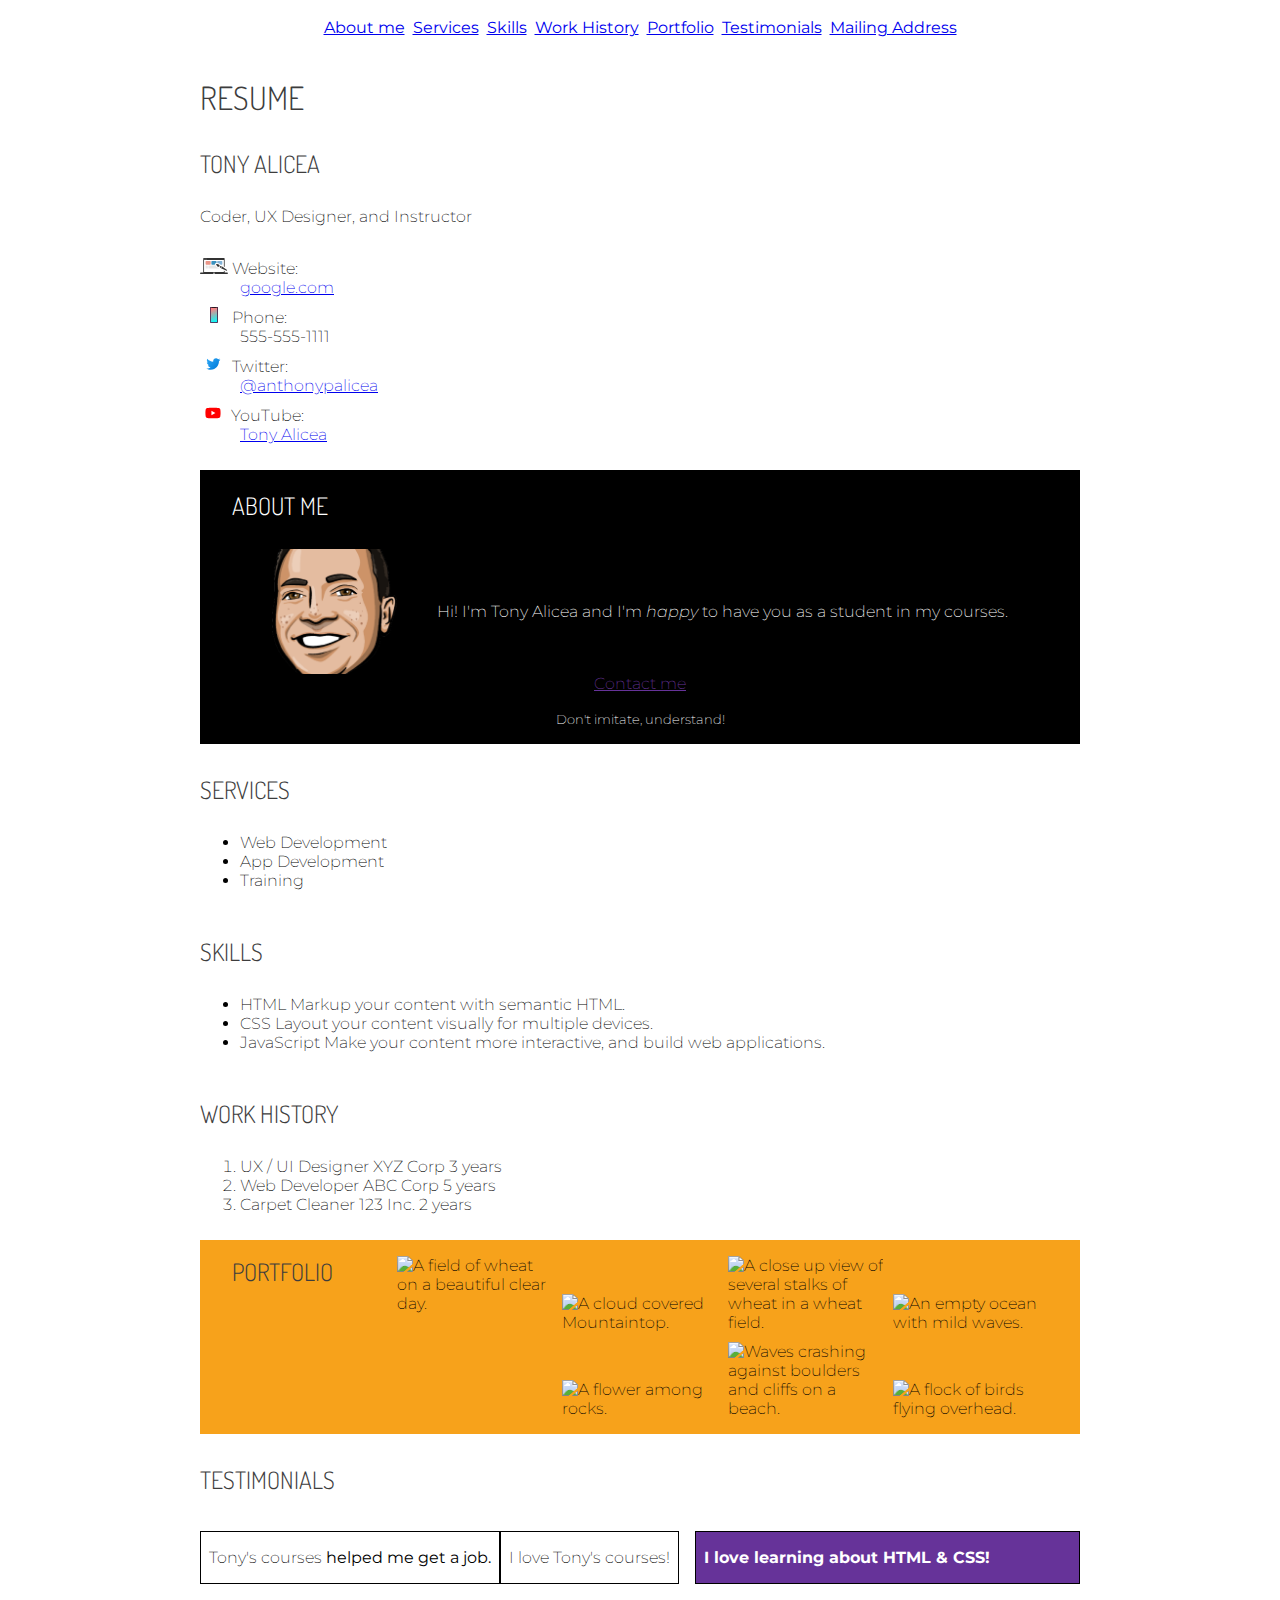
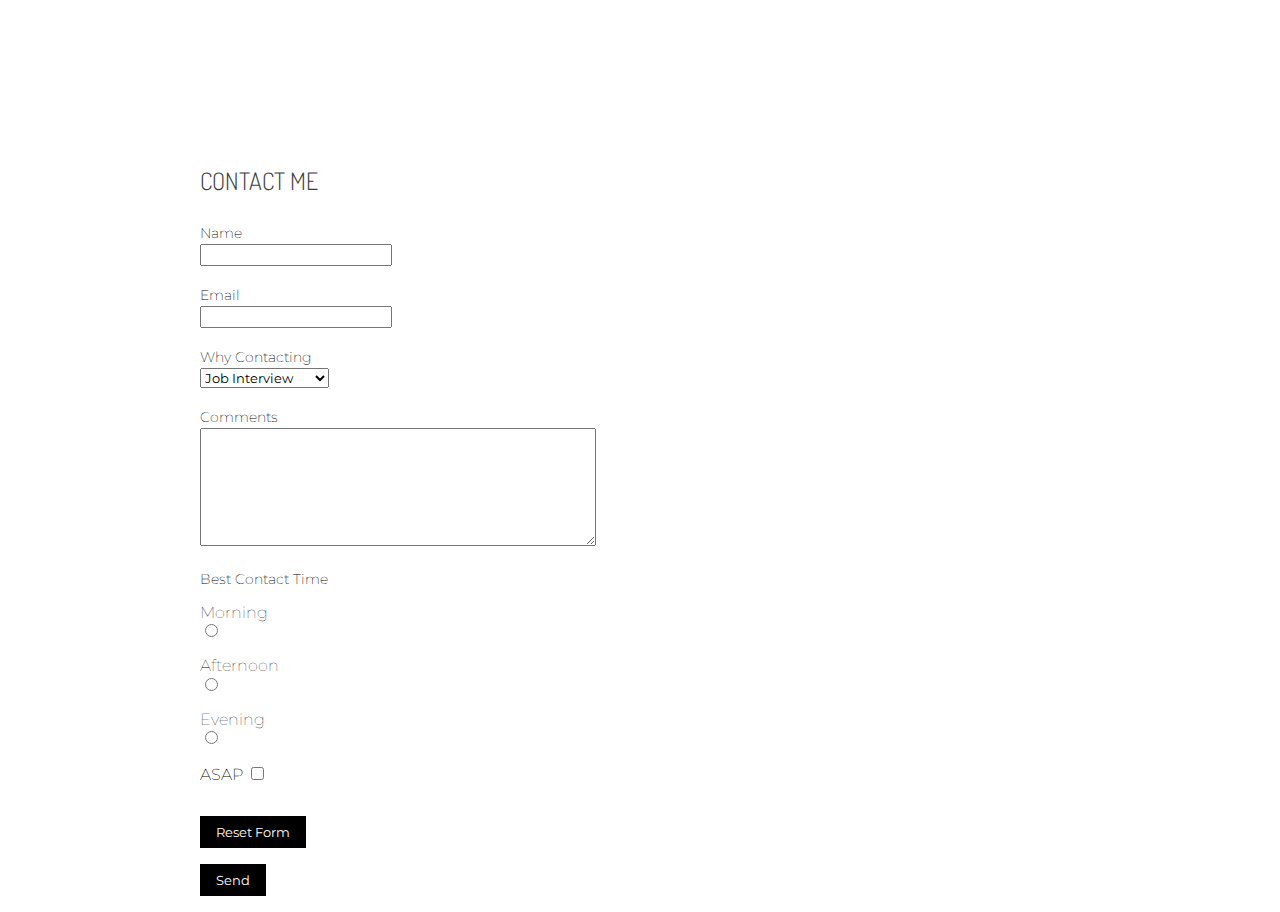
==== commit 6f3d00db: "further visual changes" ====
--- a/index.html
+++ b/index.html
@@ -57,11 +57,11 @@
         <h2>About me</h2>
       </header>
       <img src="images/1402261.ico" class="my-picture" alt="A picture of Tony!" />
-      <p>Hi! I'm Tony Alicea and I'm <em>happy</em> to have you as a student in my courses.</p>
-      <aside>
+      <p class="introduction">Hi! I'm Tony Alicea and I'm <em>happy</em> to have you as a student in my courses.</p>
+      <aside class="motto">
         <p> <small>Don't imitate, understand!</small> </p>
       </aside>
-      <footer class="contact-me">Contact me</footer>
+      <footer class="contact-me"><a href="#contactme">Contact me</a></footer>
     </article>
 
     <section id="services" class="animate__animated animate__flipInX">
--- a/styles.css
+++ b/styles.css
@@ -72,8 +72,22 @@
   padding-inline: 2rem;
 }
 
-.flex-header {
+.flex-header,
+.motto,
+.contact-me,
+#about-me footer {
   flex-basis: 100%;
+}
+
+.introduction {
+  text-align: center;
+  align-self: center;
+}
+
+#about-me footer a,
+#about-me footer a:visited,
+#about-me footer a:hover {
+  color: rebeccapurple;
 }
 
 #about-me {
@@ -81,6 +95,8 @@
   color: white;
   display: flex;
   flex-wrap: wrap;
+  align-items: center;
+  justify-content: center;
 }
 
 #about-me h2 {
@@ -89,6 +105,11 @@
 
 #about-me aside {
   order: 10;
+  text-align: center;
+}
+
+#about-me footer {
+  text-align: center;
 }
 
 #portfolio {
@@ -137,9 +158,13 @@
   margin-block: 0.5rem;
 }
 
-blockquote.featured {
+#testimonials blockquote.featured {
   order: -1;
   flex: 1 0 auto;
+  background-color: rebeccapurple;
+  color: white;
+  margin-inline-start: 1rem;
+  font-weight: bold;
 }
 
 #testimonials h2 {
@@ -158,12 +183,13 @@
 .resume-fieldset legend {
   padding-inline: 0;
   padding-block: 0;
+  font-size: 0.875rem;
 }
 
 .label-standard {
   display: block;
-  margin-inline: 0.125rem;
   margin-block: 0.125rem;
+  font-size: 0.875rem;
 }
 
 .field {
@@ -171,8 +197,8 @@
 }
 
 .my-picture {
-  max-inline-size: 75px;
-  margin-inline-end: 1rem;
+  max-inline-size: 125px;
+  margin-inline-end: 2.5rem;
 }
 
 #mailing-address {
@@ -243,10 +269,6 @@
   margin-inline-start: .06em;
 }
 
-.contact-me {
-  visibility: hidden;
-}
-
 .animate__fadeInUp p {
   margin-block-end: 2em;
 }
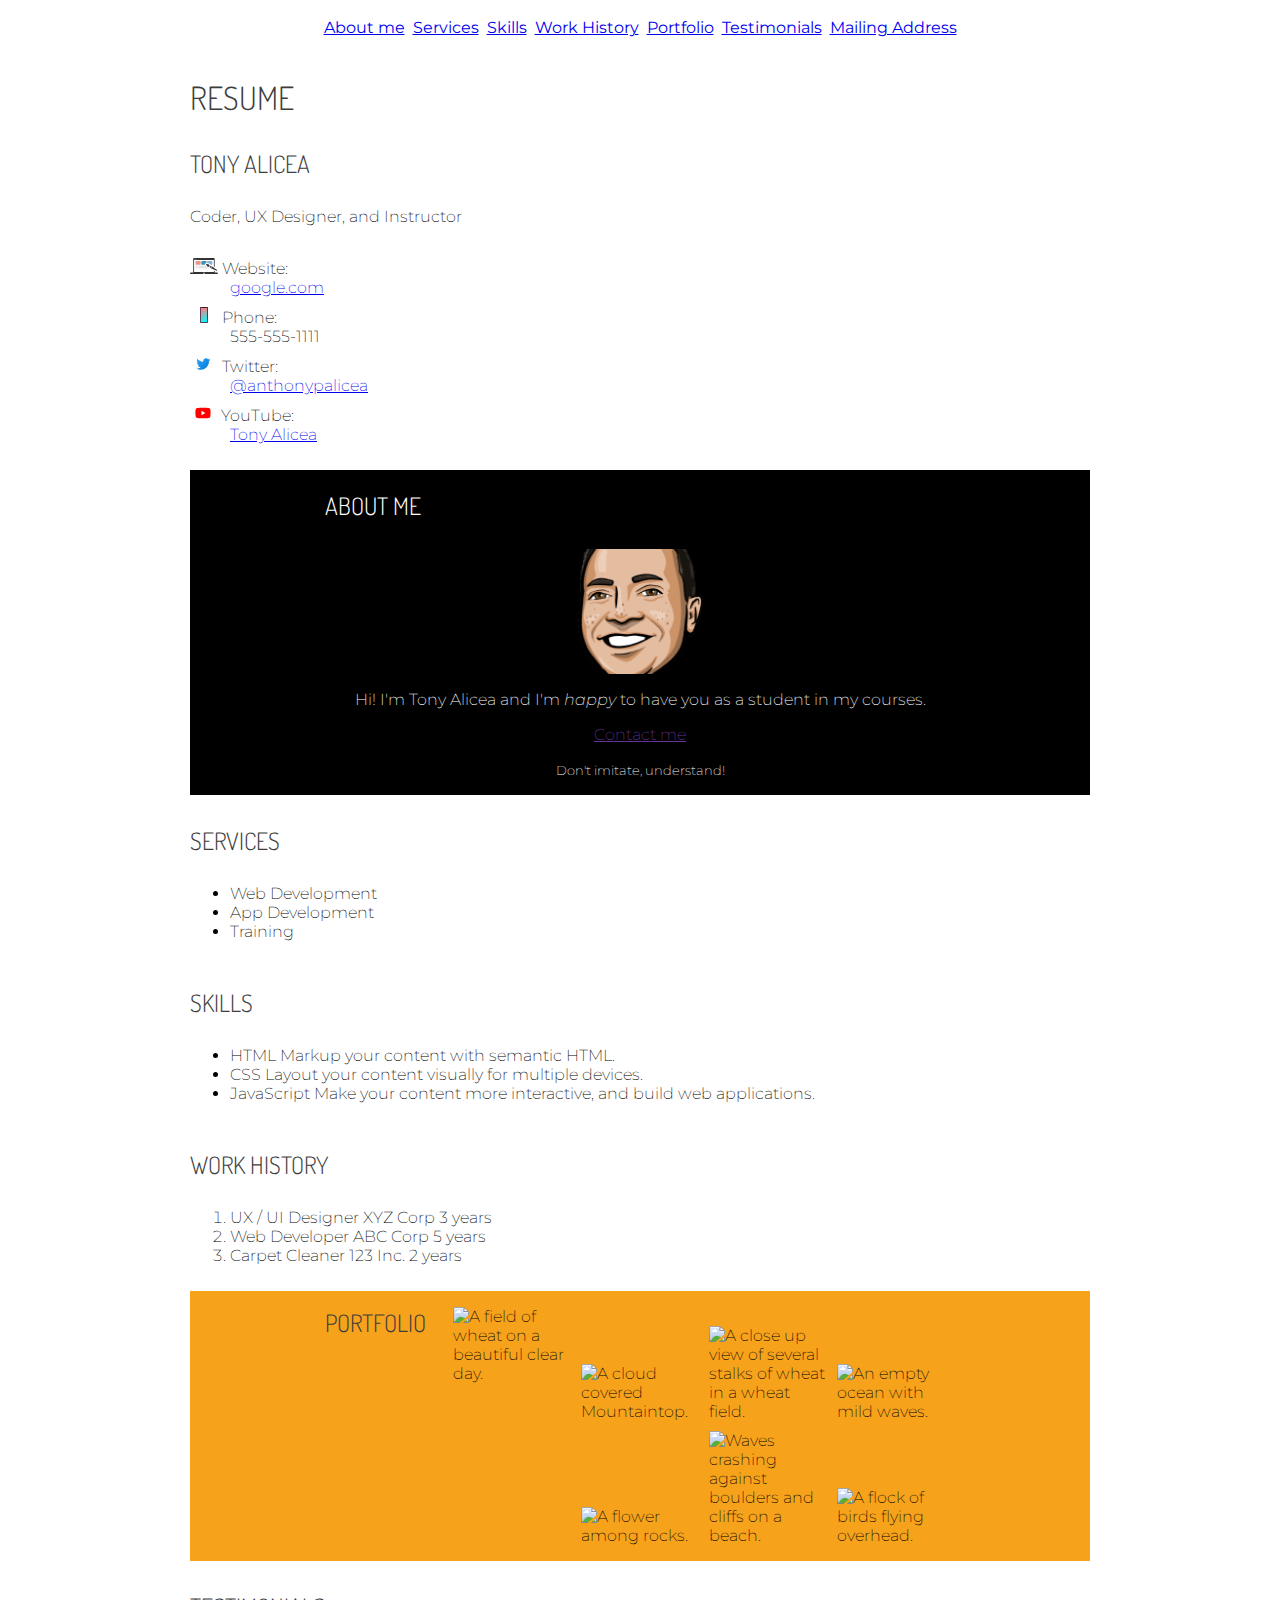
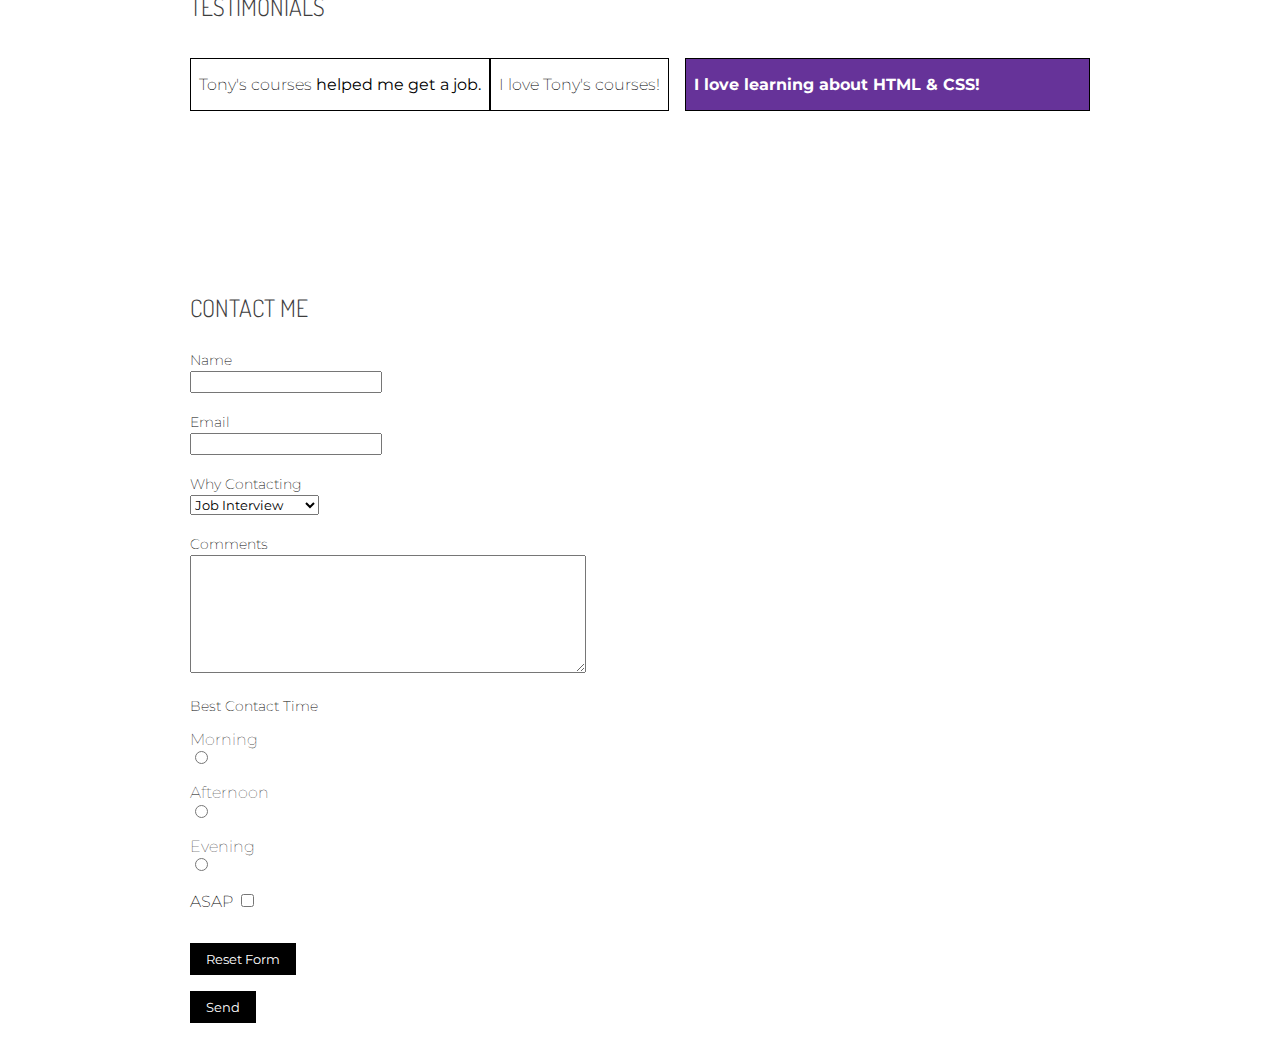
==== commit 337dfc55: "changed to minified css version" ====
--- a/index.html
+++ b/index.html
@@ -8,7 +8,7 @@
   <link rel="preconnect" href="https://fonts.googleapis.com">
   <link rel="preconnect" href="https://fonts.gstatic.com" crossorigin>
   <link href="https://fonts.googleapis.com/css2?family=Dosis:wght@300&family=Montserrat&display=swap" rel="stylesheet">
-  <link rel="stylesheet" href="styles.css">
+  <link rel="stylesheet" href="styles.min.css">
   <link rel="stylesheet" href="https://cdnjs.cloudflare.com/ajax/libs/animate.css/4.1.1/animate.min.css" />
 </head>
 
--- a/styles.min.css
+++ b/styles.min.css
@@ -0,0 +1 @@
+:root{--accent-color:rebeccapurple;accent-color:var(--accent-color)}*{box-sizing:border-box}body{font-size:16px;display:grid;margin-inline:0;margin-block:0;font-family:Montserrat,sans-serif}h1{margin-block-end:0}h2{margin-block-end:1.75rem}h1,h2{font-family:Dosis,sans-serif;font-weight:300;text-transform:uppercase;color:#3d3d3d}input,select,textarea{font-family:Montserrat,sans-serif}nav{position:sticky;inset-inline-start:0;background-color:#fff;display:flex;justify-content:center}nav ul{display:flex;flex-wrap:wrap;padding-inline:0;justify-content:center}nav ul li{margin-inline:.25rem;margin-block:0;line-height:1.5rem;list-style:none}main{FONT-VARIANT:JIS04;font-weight:200;padding-block:0;margin-block:0;display:grid;grid-template-columns:200px 2fr 200px;row-gap:10px}main>*{grid-column:2}.full-bleed{padding-inline:2rem}#about-me footer,.contact-me,.flex-header,.motto{flex-basis:100%}.introduction{text-align:center;align-self:center}#about-me footer a,#about-me footer a:hover,#about-me footer a:visited{color:var(--accent-color)}#about-me{background-color:#000;color:#fff;display:flex;flex-wrap:wrap;align-items:center;justify-content:center}#about-me h2{color:#fff}#about-me aside{order:10;text-align:center}#about-me footer{text-align:center}#portfolio{display:grid;grid-template:repeat(2,1fr)/repeat(5,1fr);grid-template-areas:"portfolio anchor img1 img2 img3" "portfolio anchor img4 img5 img6";grid-gap:10px;align-items:end;background-color:rgb(246,152,2,.9);padding-block:1rem}#portfolio h2{grid-area:portfolio;align-self:start;margin-block:0}#portfolio img:hover{opacity:.7;transition:opacity 1s}img.anchor{grid-area:anchor;align-self:start}#portfolio img{max-inline-size:100%}#testimonials{display:flex;flex-direction:row-reverse;flex-wrap:wrap}#testimonials blockquote{border-inline:solid 1px #000;border-block:solid 1px #000;padding-inline:.5rem;padding-block:0;margin-inline:0;margin-block:.5rem}#testimonials blockquote.featured{order:-1;flex:1 0 auto;background-color:var(--accent-color);color:#fff;margin-inline-start:1rem;font-weight:700}#testimonials h2{order:-2}.resume-fieldset{border-inline:none;border-block:none;margin-inline:0;margin-block:0;padding-inline:0;padding-block:0}.resume-fieldset legend{padding-inline:0;padding-block:0;font-size:.875rem}.label-standard{display:block;margin-block:.125rem;font-size:.875rem}.field{margin-block-end:1.25rem}.my-picture{max-inline-size:125px}#mailing-address{background-image:url(images/unsplash-background.jpg);background-size:cover;color:#fff;padding-block-end:1em}#mailing-address>h2{color:#fff}.button:hover{background-color:rgba(157,228,5,.9);transition:background-color 2s}.button-reset:hover{background-color:rgba(255,42,0,.9);transition:background-color 2s}.button{background-color:#000;color:#fff;font-family:Montserrat,sans-serif;padding-inline:1rem;padding-block:.5rem;border-inline:none;border-block:none}.form-control{font-family:Montserrat,sans-serif;font-size:1rem;font-weight:lighter;line-height:1.1;display:grid;grid-template-columns:1em auto;gap:.5em}.website-icon{max-block-size:16px;margin-inline-end:.25em}.phone-icon{max-block-size:16px;margin-inline-end:.9em;margin-inline-start:.6em}.twitter-icon{max-block-size:16px;margin-inline-end:.7em;margin-inline-start:.3em}.youtube-icon{max-block-size:16px;margin-inline-end:.4em;margin-inline-start:.06em}.animate__fadeInUp p{margin-block-end:2em}dd{margin-block-end:10px}@media screen and (max-width:767.98px){main{grid-template-columns:25px 1fr 25px}#about-me{justify-content:center;text-align:center}.my-picture{margin-inline-end:0}#portfolio{grid-template:1fr/1fr 1fr;grid-template-areas:"portfolio portfolio" "anchor img1"}}@media screen and (min-width:1200px){main{grid-template-columns:1fr 900px 1fr}.full-bleed{padding-inline:15%}}@media print{#about-me{background-color:#fff;color:#000}#about-me h2{color:#000}#contactme{display:none}dl{display:block;margin-block-start:0;margin-block-end:0;margin-inline-start:0;margin-inline-end:0}.website-label{display:flex}#services{margin-block-end:4em}#mailing-address,#mailing-address h2{color:#000}#testimonials blockquote.featured{color:#000;text-decoration:underline}}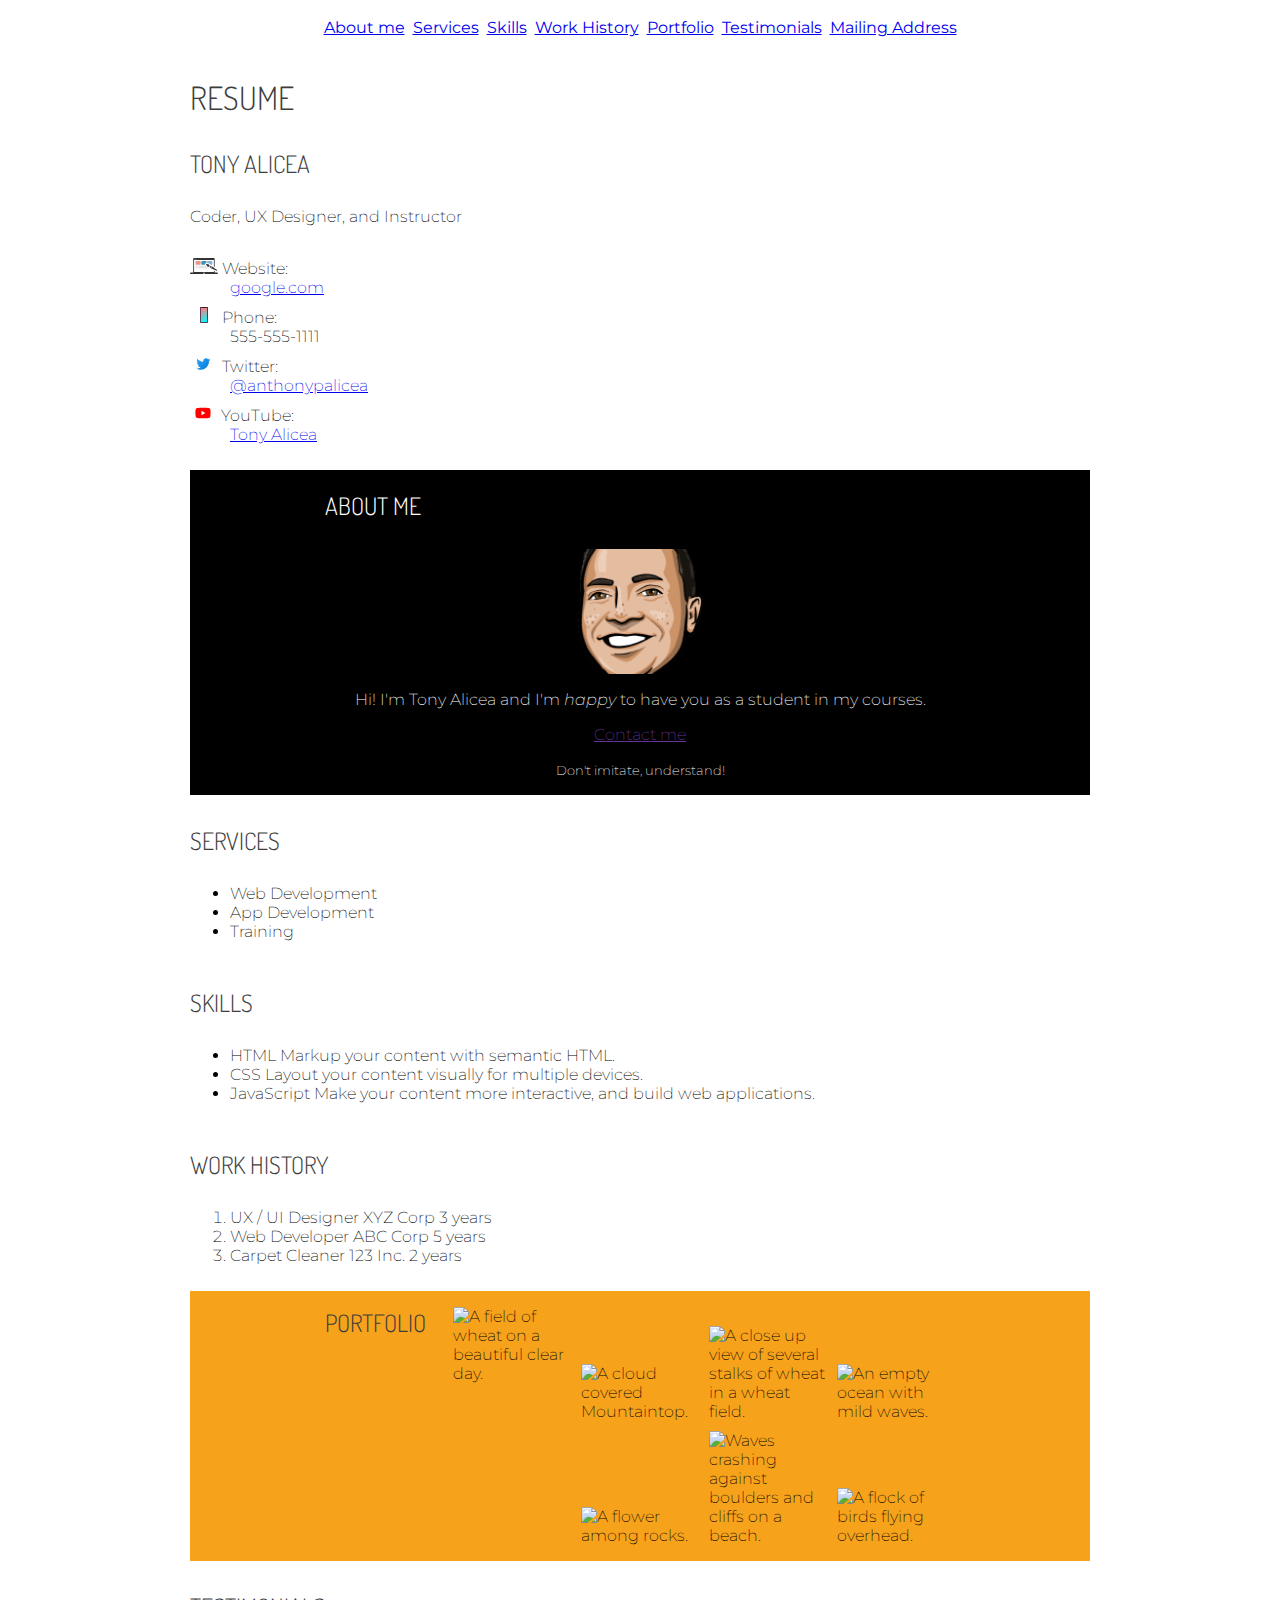
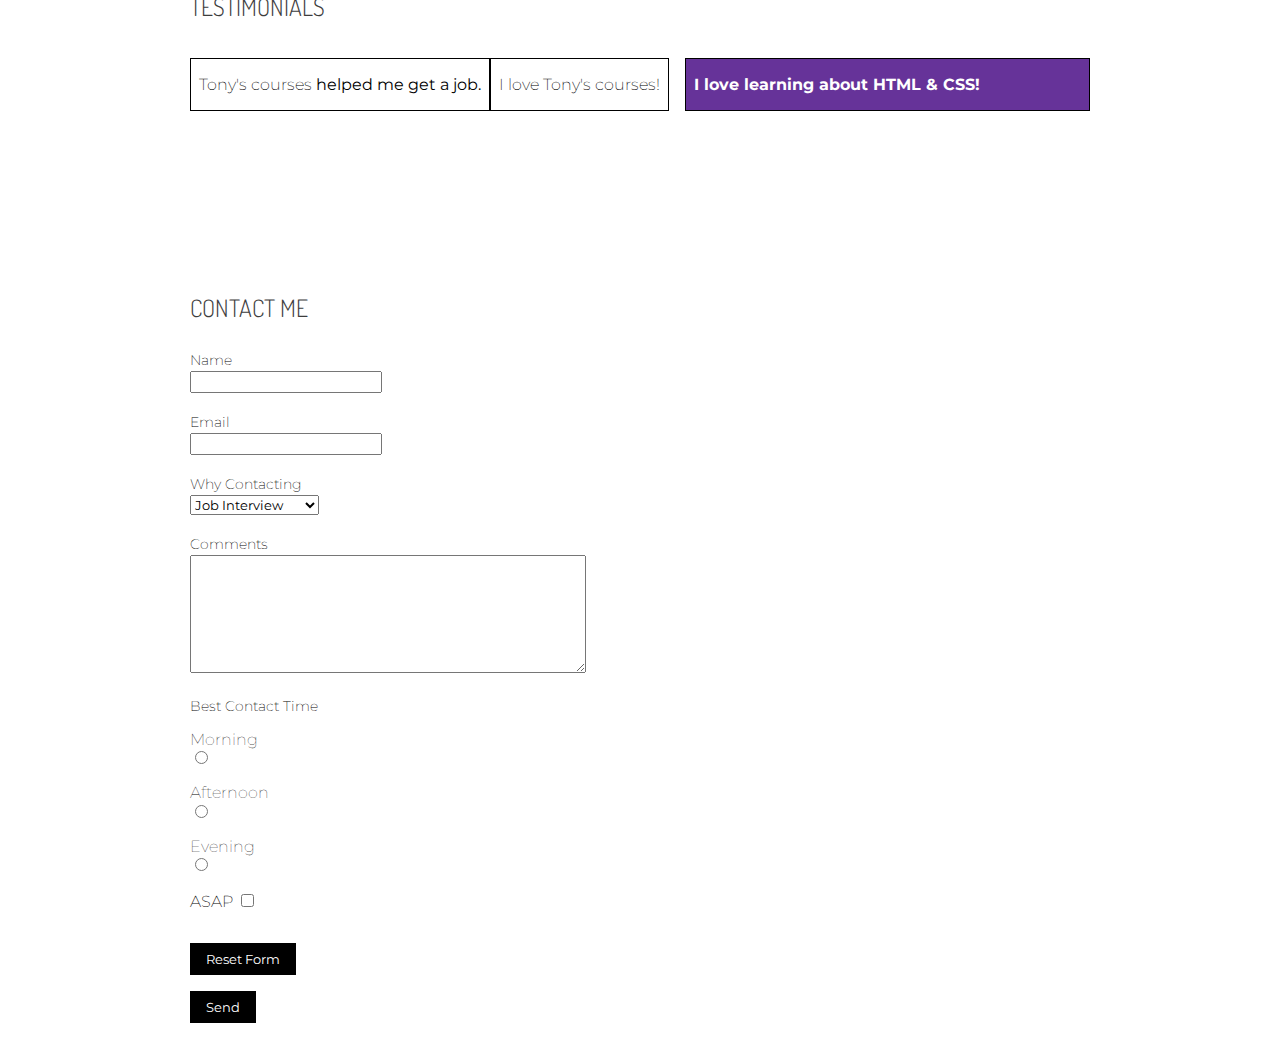
==== commit f177a4fa: "formatting and cleanup #1" ====
--- a/index.html
+++ b/index.html
@@ -1,201 +1,270 @@
 <!DOCTYPE html>
 <html lang="en">
-
-<head>
-  <meta charset="UTF-8">
-  <meta name="viewport" content="width=device-width, initial-scale=1">
-  <title>Resume of Tony Alicea</title>
-  <link rel="preconnect" href="https://fonts.googleapis.com">
-  <link rel="preconnect" href="https://fonts.gstatic.com" crossorigin>
-  <link href="https://fonts.googleapis.com/css2?family=Dosis:wght@300&family=Montserrat&display=swap" rel="stylesheet">
-  <link rel="stylesheet" href="styles.min.css">
-  <link rel="stylesheet" href="https://cdnjs.cloudflare.com/ajax/libs/animate.css/4.1.1/animate.min.css" />
-</head>
-
-<body>
-
-  <nav class="animate__animated animate__fadeInDown">
-    <ul>
-      <li><a href="#about-me">About me</a></li>
-      <li><a href="#services">Services</a></li>
-      <li><a href="#skills">Skills</a></li>
-      <li><a href="#workhistory">Work History</a></li>
-      <li><a href="#portfolio">Portfolio</a></li>
-      <li><a href="#testimonials">Testimonials</a></li>
-      <li><a href="#mailing-address">Mailing Address</a></li>
-    </ul>
-  </nav>
-
-  <main>
-
-    <h1>Resume</h1>
-
-    <section class="animate__animated animate__fadeInUp">
-
-      <h2>Tony Alicea</h2>
-
-      <p>Coder, UX Designer, and Instructor</p>
-
-      <dl>
-        <dt class="website-label"> <img src="images/website.svg" class="website-icon" alt="A website icon" />Website:
-        </dt>
-        <dd> <a href="http://www.google.at" target="_blank">google.com</a> </dd>
-        <dt class="phone-label"> <img src="images/phone.svg" class="phone-icon" alt="A phone icon" />Phone:</dt>
-        <dd>555-555-1111</dd>
-        <dt class="twitter-label"> <img src=images/twitter.svg class="twitter-icon" alt="A twitter icon">Twitter:</dt>
-        <dd> <a href="http://www.twitter.com/anthonypalicea" target="_blank">@anthonypalicea</a> </dd>
-        <dt class="youtube-label"><img src="images/YouTube-Icon-Full-Color-Logo.wine.svg" class="youtube-icon"
-            alt="A youtube icon">YouTube:
-        </dt>
-        <dd> <a href="https://youtube.com/tonyalicea">Tony Alicea</a></dd>
-      </dl>
-
-    </section>
-
-    <article id="about-me" class="full-bleed animate__animated animate__bounceInLeft">
-      <header class="flex-header">
-        <h2>About me</h2>
-      </header>
-      <img src="images/1402261.ico" class="my-picture" alt="A picture of Tony!" />
-      <p class="introduction">Hi! I'm Tony Alicea and I'm <em>happy</em> to have you as a student in my courses.</p>
-      <aside class="motto">
-        <p> <small>Don't imitate, understand!</small> </p>
-      </aside>
-      <footer class="contact-me"><a href="#contactme">Contact me</a></footer>
-    </article>
-
-    <section id="services" class="animate__animated animate__flipInX">
-
-      <h2>Services</h2>
-
+  <head>
+    <meta charset="UTF-8" />
+    <meta name="viewport" content="width=device-width, initial-scale=1" />
+    <title>Resume of Tony Alicea</title>
+    <link rel="preconnect" href="https://fonts.googleapis.com" />
+    <link rel="preconnect" href="https://fonts.gstatic.com" crossorigin />
+    <link
+      href="https://fonts.googleapis.com/css2?family=Dosis:wght@300&family=Montserrat&display=swap"
+      rel="stylesheet"
+    />
+    <link rel="stylesheet" href="styles.min.css" />
+    <link
+      rel="stylesheet"
+      href="https://cdnjs.cloudflare.com/ajax/libs/animate.css/4.1.1/animate.min.css"
+    />
+  </head>
+
+  <body>
+    <nav class="animate__animated animate__fadeInDown">
       <ul>
-        <li>Web Development</li>
-        <li>App Development</li>
-        <li>Training</li>
+        <li><a href="#about-me">About me</a></li>
+        <li><a href="#services">Services</a></li>
+        <li><a href="#skills">Skills</a></li>
+        <li><a href="#workhistory">Work History</a></li>
+        <li><a href="#portfolio">Portfolio</a></li>
+        <li><a href="#testimonials">Testimonials</a></li>
+        <li><a href="#mailing-address">Mailing Address</a></li>
       </ul>
-
-    </section>
-
-    <section id="skills" class="animate__animated animate__flipInX">
-
-      <h2>Skills</h2>
-
-      <ul class="resume-list">
-        <li>HTML Markup your content with semantic HTML.</li>
-        <li>CSS Layout your content visually for multiple devices.</li>
-        <li>JavaScript Make your content more interactive, and build web applications.</li>
-      </ul>
-
-    </section>
-
-    <section id="workhistory" class="animate__animated animate__flipInX">
-
-      <h2>Work History</h2>
-
-      <ol>
-        <li>UX / UI Designer XYZ Corp 3 years</li>
-        <li>Web Developer ABC Corp 5 years</li>
-        <li>Carpet Cleaner 123 Inc. 2 years</li>
-      </ol>
-
-    </section>
-    <!-- Needs Pictures Comment -->
-    <section id="portfolio" class="full-bleed">
-
-      <h2>Portfolio</h2>
-
-      <img src="https://picsum.photos/id/165/200/300" class="anchor" alt="A field of wheat on a beautiful clear day." />
-      <img src="https://picsum.photos/id/1045/200" alt="A cloud covered Mountaintop." />
-      <img src="https://picsum.photos/id/107/250" alt="A close up view of several stalks of wheat in a wheat field." />
-      <img src="https://picsum.photos/id/147/300/170" alt="An empty ocean with mild waves." />
-      <img src="https://picsum.photos/id/306/150" alt="A flower among rocks." />
-      <img src="https://picsum.photos/id/179/175" alt="Waves crashing against boulders and cliffs on a beach." />
-      <img src="https://picsum.photos/id/258/120" alt="A flock of birds flying overhead." />
-    </section>
-
-    <section id="testimonials">
-      <h2 class="flex-header">Testimonials</h2>
-      <blockquote>
-        <p>I love Tony's courses!</p>
-      </blockquote>
-      <blockquote>
-        <p>
-          Tony's courses
-          <strong>helped me get a job.</strong>
+    </nav>
+
+    <main>
+      <h1>Resume</h1>
+
+      <section class="animate__animated animate__fadeInUp">
+        <h2>Tony Alicea</h2>
+
+        <p>Coder, UX Designer, and Instructor</p>
+
+        <dl>
+          <dt class="website-label">
+            <img
+              src="images/website.svg"
+              class="website-icon"
+              alt="A website icon"
+            />Website:
+          </dt>
+          <dd><a href="http://www.google.at" target="_blank">google.com</a></dd>
+          <dt class="phone-label">
+            <img
+              src="images/phone.svg"
+              class="phone-icon"
+              alt="A phone icon"
+            />Phone:
+          </dt>
+          <dd>555-555-1111</dd>
+          <dt class="twitter-label">
+            <img src=images/twitter.svg class="twitter-icon" alt="A twitter
+            icon">Twitter:
+          </dt>
+          <dd>
+            <a href="http://www.twitter.com/anthonypalicea" target="_blank"
+              >@anthonypalicea</a
+            >
+          </dd>
+          <dt class="youtube-label">
+            <img
+              src="images/YouTube-Icon-Full-Color-Logo.wine.svg"
+              class="youtube-icon"
+              alt="A youtube icon"
+            />YouTube:
+          </dt>
+          <dd><a href="https://youtube.com/tonyalicea">Tony Alicea</a></dd>
+        </dl>
+      </section>
+
+      <article
+        id="about-me"
+        class="full-bleed animate__animated animate__bounceInLeft"
+      >
+        <header class="flex-header">
+          <h2>About me</h2>
+        </header>
+        <img
+          src="images/1402261.ico"
+          class="my-picture"
+          alt="A picture of Tony!"
+        />
+        <p class="introduction">
+          Hi! I'm Tony Alicea and I'm <em>happy</em> to have you as a student in
+          my courses.
         </p>
-      </blockquote>
-      <blockquote class="featured">
-        <p>I love learning about HTML &amp; CSS!</p>
-      </blockquote>
-    </section>
-
-    <section id="mailing-address">
-
-      <h2>Mailing Address</h2>
-
-      <address>
-        111 Main St.<br />
-        Somewhere, NY 33333
-      </address>
-
-    </section>
-
-    <section id="contactme">
-
-      <h2>Contact me</h2>
-
-      <form action="dosomething.html" method="post">
-        <p class="field">
-          <label for="name" class="label-standard">Name</label>
-          <input type="text" id="name" name="name" required />
-        </p>
-        <p class="field">
-          <label for="email" class="label-standard">Email</label>
-          <input type="email" id="email" name="email" required />
-        </p>
-        <!--Why Contacting select option-->
-        <p class="field">
-          <label for="whycontacting" class="label-standard">Why Contacting</label>
-          <select id="whycontacting" name="whycontacting">
-            <option value="jobinterview">Job Interview</option>
-            <option value="needContactor">Need Contractor</option>
-          </select>
-        </p>
-        <!--Comment Section-->
-        <p class="field">
-          <label for="comments" class="label-standard">Comments</label>
-          <textarea id="comments" name="comments" rows="7" cols="45"></textarea>
-        </p>
-        <!--Contact-Time Radio Button section-->
-        <fieldset class="resume-fieldset">
-          <legend>Best Contact Time</legend>
+        <aside class="motto">
+          <p><small>Don't imitate, understand!</small></p>
+        </aside>
+        <footer class="contact-me"><a href="#contactme">Contact me</a></footer>
+      </article>
+
+      <section id="services" class="animate__animated animate__flipInX">
+        <h2>Services</h2>
+
+        <ul>
+          <li>Web Development</li>
+          <li>App Development</li>
+          <li>Training</li>
+        </ul>
+      </section>
+
+      <section id="skills" class="animate__animated animate__flipInX">
+        <h2>Skills</h2>
+
+        <ul class="resume-list">
+          <li>HTML Markup your content with semantic HTML.</li>
+          <li>CSS Layout your content visually for multiple devices.</li>
+          <li>
+            JavaScript Make your content more interactive, and build web
+            applications.
+          </li>
+        </ul>
+      </section>
+
+      <section id="workhistory" class="animate__animated animate__flipInX">
+        <h2>Work History</h2>
+
+        <ol>
+          <li>UX / UI Designer XYZ Corp 3 years</li>
+          <li>Web Developer ABC Corp 5 years</li>
+          <li>Carpet Cleaner 123 Inc. 2 years</li>
+        </ol>
+      </section>
+
+      <section id="portfolio" class="full-bleed">
+        <h2>Portfolio</h2>
+
+        <img
+          src="https://picsum.photos/id/165/200/300"
+          class="anchor"
+          alt="A field of wheat on a beautiful clear day."
+        />
+        <img
+          src="https://picsum.photos/id/1045/200"
+          alt="A cloud covered Mountaintop."
+        />
+        <img
+          src="https://picsum.photos/id/107/250"
+          alt="A close up view of several stalks of wheat in a wheat field."
+        />
+        <img
+          src="https://picsum.photos/id/147/300/170"
+          alt="An empty ocean with mild waves."
+        />
+        <img
+          src="https://picsum.photos/id/306/150"
+          alt="A flower among rocks."
+        />
+        <img
+          src="https://picsum.photos/id/179/175"
+          alt="Waves crashing against boulders and cliffs on a beach."
+        />
+        <img
+          src="https://picsum.photos/id/258/120"
+          alt="A flock of birds flying overhead."
+        />
+      </section>
+
+      <section id="testimonials">
+        <h2 class="flex-header">Testimonials</h2>
+        <blockquote>
+          <p>I love Tony's courses!</p>
+        </blockquote>
+        <blockquote>
           <p>
-            <label for="contacttime1" class="form-control">Morning</label>
-            <input type="radio" id="contacttime1" name="contacttime" value="morning" />
-          </p>
+            Tony's courses
+            <strong>helped me get a job.</strong>
+          </p>
+        </blockquote>
+        <blockquote class="featured">
+          <p>I love learning about HTML &amp; CSS!</p>
+        </blockquote>
+      </section>
+
+      <section id="mailing-address">
+        <h2>Mailing Address</h2>
+
+        <address>
+          111 Main St.<br />
+          Somewhere, NY 33333
+        </address>
+      </section>
+
+      <section id="contactme">
+        <h2>Contact me</h2>
+
+        <form action="dosomething.html" method="post">
+          <p class="field">
+            <label for="name" class="label-standard">Name</label>
+            <input type="text" id="name" name="name" required />
+          </p>
+          <p class="field">
+            <label for="email" class="label-standard">Email</label>
+            <input type="email" id="email" name="email" required />
+          </p>
+          <!--Why Contacting select option-->
+          <p class="field">
+            <label for="whycontacting" class="label-standard"
+              >Why Contacting</label
+            >
+            <select id="whycontacting" name="whycontacting">
+              <option value="jobinterview">Job Interview</option>
+              <option value="needContactor">Need Contractor</option>
+            </select>
+          </p>
+          <!--Comment Section-->
+          <p class="field">
+            <label for="comments" class="label-standard">Comments</label>
+            <textarea
+              id="comments"
+              name="comments"
+              rows="7"
+              cols="45"
+            ></textarea>
+          </p>
+          <!--Contact-Time Radio Button section-->
+          <fieldset class="resume-fieldset">
+            <legend>Best Contact Time</legend>
+            <p>
+              <label for="contacttime1" class="form-control">Morning</label>
+              <input
+                type="radio"
+                id="contacttime1"
+                name="contacttime"
+                value="morning"
+              />
+            </p>
+            <p>
+              <label for="contacttime2" class="form-control">Afternoon</label>
+              <input
+                type="radio"
+                id="contacttime2"
+                name="contacttime"
+                value="afternoon"
+              />
+            </p>
+            <p>
+              <label for="contacttime3" class="form-control">Evening</label>
+              <input
+                type="radio"
+                id="contacttime3"
+                name="contacttime"
+                value="evening"
+              />
+            </p>
+            <p>
+              <label for="asap">ASAP</label>
+              <input type="checkbox" id="asap" name="asap" />
+            </p>
+          </fieldset>
+          <!--Placeholder Reset Form Button as seen often on other Forms-->
           <p>
-            <label for="contacttime2" class="form-control">Afternoon</label>
-            <input type="radio" id="contacttime2" name="contacttime" value="afternoon" />
+            <button type="reset" class="button-reset button">Reset Form</button>
           </p>
           <p>
-            <label for="contacttime3" class="form-control">Evening</label>
-            <input type="radio" id="contacttime3" name="contacttime" value="evening" />
-          </p>
-          <p>
-            <label for="asap">ASAP</label>
-            <input type="checkbox" id="asap" name="asap" />
-          </p>
-        </fieldset>
-        <!--Placeholder Reset Form Button as seen often on other Forms-->
-        <p>
-          <button type="reset" class="button-reset button">Reset Form</button>
-        </p>
-        <p>
-          <button type="submit" class="button">Send</button>
-        </p>
-      </form>
-    </section>
-  </main>
-</body>
-
-</html>+            <button type="submit" class="button">Send</button>
+          </p>
+        </form>
+      </section>
+    </main>
+  </body>
+</html>
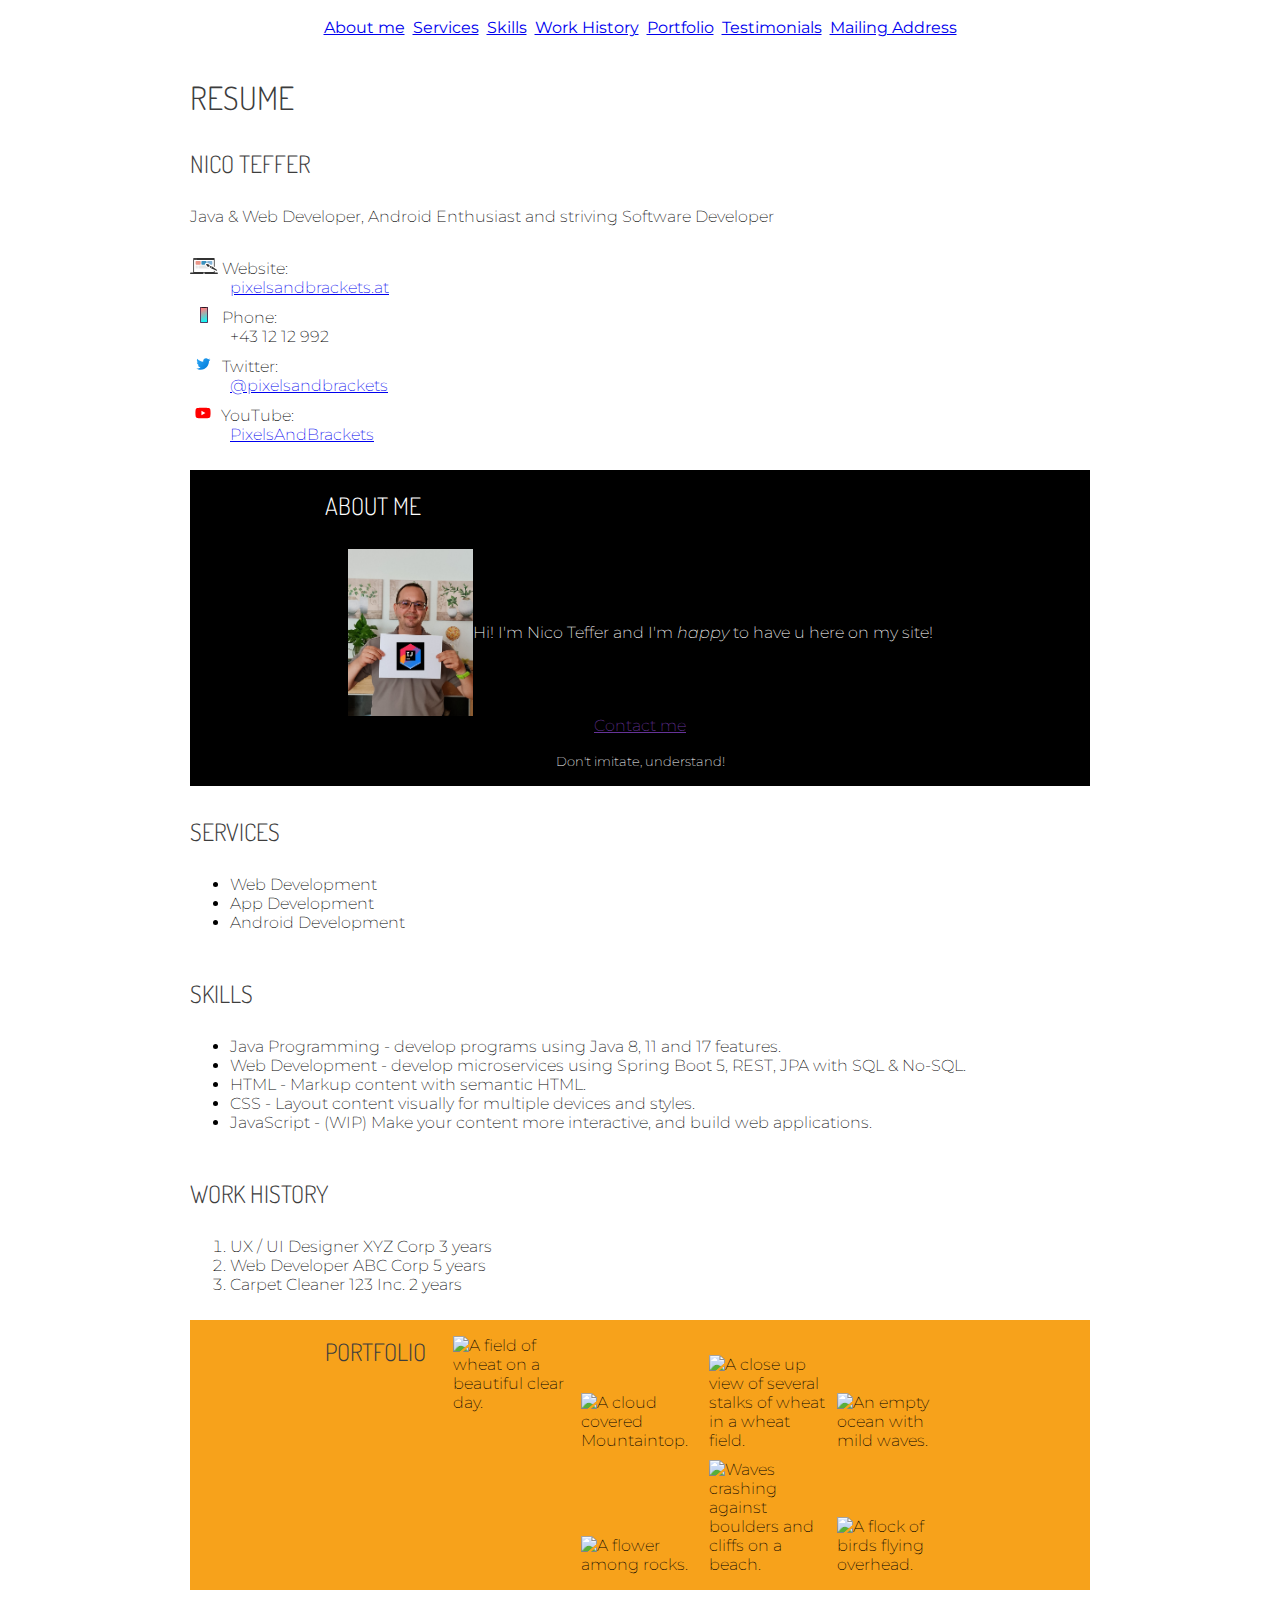
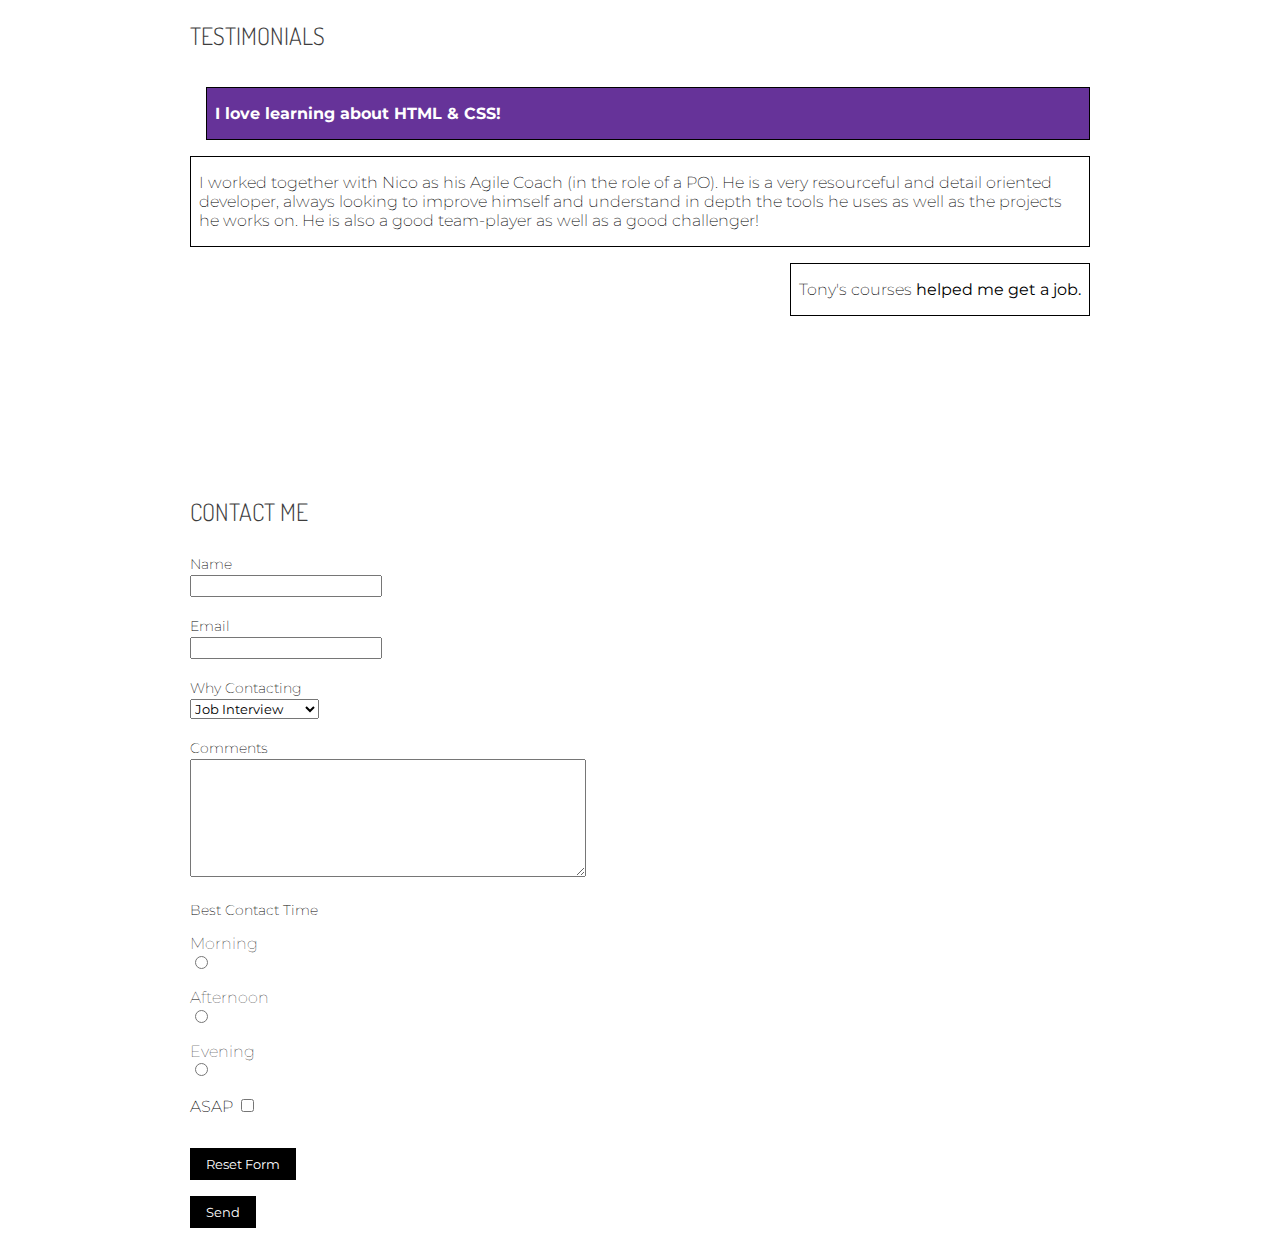
==== commit db9b64e3: "preparation for hosting and start of content changes" ====
--- a/index.html
+++ b/index.html
@@ -3,7 +3,7 @@
   <head>
     <meta charset="UTF-8" />
     <meta name="viewport" content="width=device-width, initial-scale=1" />
-    <title>Resume of Tony Alicea</title>
+    <title>Pixels and Brackets - Nico Teffer's site for Tech and Development</title>
     <link rel="preconnect" href="https://fonts.googleapis.com" />
     <link rel="preconnect" href="https://fonts.gstatic.com" crossorigin />
     <link
@@ -34,9 +34,9 @@
       <h1>Resume</h1>
 
       <section class="animate__animated animate__fadeInUp">
-        <h2>Tony Alicea</h2>
-
-        <p>Coder, UX Designer, and Instructor</p>
+        <h2>Nico Teffer</h2>
+
+        <p>Java & Web Developer, Android Enthusiast and striving Software Developer</p>
 
         <dl>
           <dt class="website-label">
@@ -46,7 +46,7 @@
               alt="A website icon"
             />Website:
           </dt>
-          <dd><a href="http://www.google.at" target="_blank">google.com</a></dd>
+          <dd><a href="http://www.pixelsandbrackets.at" target="_blank">pixelsandbrackets.at</a></dd>
           <dt class="phone-label">
             <img
               src="images/phone.svg"
@@ -54,24 +54,24 @@
               alt="A phone icon"
             />Phone:
           </dt>
-          <dd>555-555-1111</dd>
+          <dd>+43 12 12 992</dd>
           <dt class="twitter-label">
             <img src=images/twitter.svg class="twitter-icon" alt="A twitter
             icon">Twitter:
           </dt>
           <dd>
             <a href="http://www.twitter.com/anthonypalicea" target="_blank"
-              >@anthonypalicea</a
+              >@pixelsandbrackets</a
             >
           </dd>
           <dt class="youtube-label">
             <img
               src="images/YouTube-Icon-Full-Color-Logo.wine.svg"
               class="youtube-icon"
-              alt="A youtube icon"
+              alt="A Youtube icon"
             />YouTube:
           </dt>
-          <dd><a href="https://youtube.com/tonyalicea">Tony Alicea</a></dd>
+          <dd><a href="https://youtube.com/pixelsandbrackets">PixelsAndBrackets</a></dd>
         </dl>
       </section>
 
@@ -83,13 +83,12 @@
           <h2>About me</h2>
         </header>
         <img
-          src="images/1402261.ico"
+          src="images/WhatsApp2.jpg"
           class="my-picture"
-          alt="A picture of Tony!"
+          alt="A picture of Nico!"
         />
         <p class="introduction">
-          Hi! I'm Tony Alicea and I'm <em>happy</em> to have you as a student in
-          my courses.
+          Hi! I'm Nico Teffer and I'm <em>happy</em> to have u here on my site!
         </p>
         <aside class="motto">
           <p><small>Don't imitate, understand!</small></p>
@@ -103,7 +102,7 @@
         <ul>
           <li>Web Development</li>
           <li>App Development</li>
-          <li>Training</li>
+          <li>Android Development</li>
         </ul>
       </section>
 
@@ -111,12 +110,11 @@
         <h2>Skills</h2>
 
         <ul class="resume-list">
-          <li>HTML Markup your content with semantic HTML.</li>
-          <li>CSS Layout your content visually for multiple devices.</li>
-          <li>
-            JavaScript Make your content more interactive, and build web
-            applications.
-          </li>
+          <li>Java Programming - develop programs using Java 8, 11 and 17 features.</li>
+          <li>Web Development - develop microservices using Spring Boot 5, REST, JPA with SQL & No-SQL.</li>
+          <li>HTML - Markup content with semantic HTML.</li>
+          <li>CSS - Layout content visually for multiple devices and styles.</li>
+          <li>JavaScript - (WIP) Make your content more interactive, and build web applications.</li>
         </ul>
       </section>
 
@@ -167,7 +165,9 @@
       <section id="testimonials">
         <h2 class="flex-header">Testimonials</h2>
         <blockquote>
-          <p>I love Tony's courses!</p>
+          <p>I worked together with Nico as his Agile Coach (in the role of a PO). 
+            He is a very resourceful and detail oriented developer, always looking to improve himself and understand in depth the tools he uses
+             as well as the projects he works on. He is also a good team-player as well as a good challenger!</p>
         </blockquote>
         <blockquote>
           <p>
@@ -184,8 +184,8 @@
         <h2>Mailing Address</h2>
 
         <address>
-          111 Main St.<br />
-          Somewhere, NY 33333
+          Schrattensteing. 32/35<br />
+          Lower Austria, Wiener Neustadt 2700
         </address>
       </section>
 
